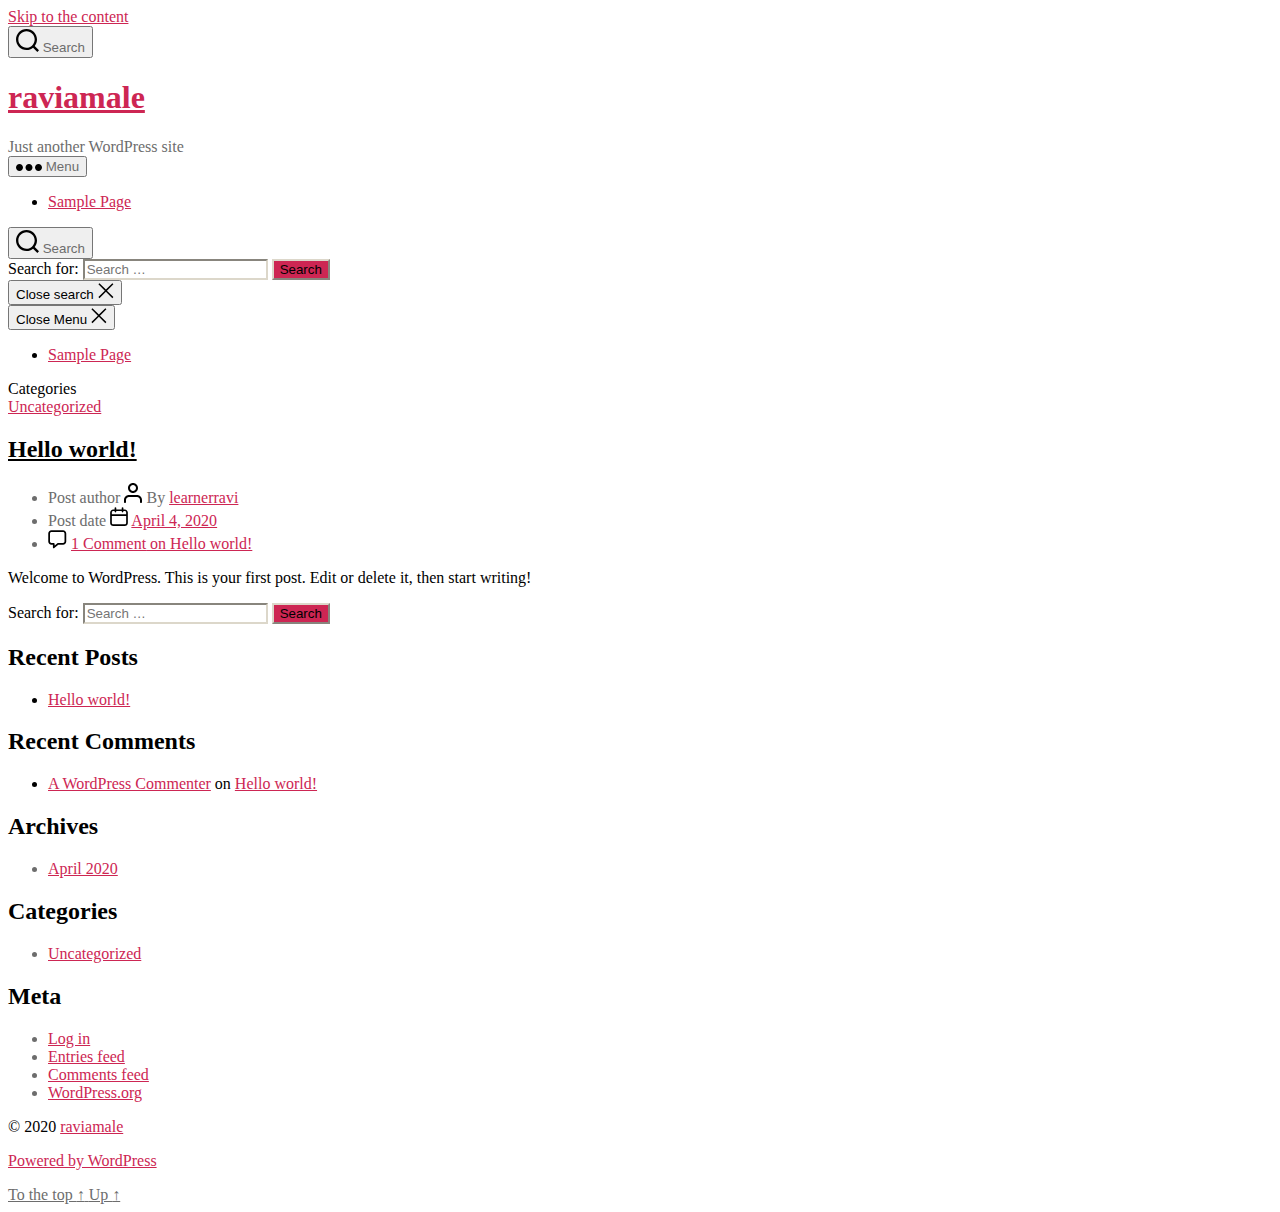
==== index.html @ 90f973ee "1test" ====
<!DOCTYPE html>

<html class="no-js" lang="en-US">

	<head>

		<meta charset="UTF-8">
		<meta name="viewport" content="width=device-width, initial-scale=1.0" >

		<link rel="profile" href="https://gmpg.org/xfn/11">

		<title>raviamale &#8211; Just another WordPress site</title>
<link rel='dns-prefetch' href='//s.w.org' />
<link rel="alternate" type="application/rss+xml" title="raviamale &raquo; Feed" href="/https://learnerravi.github.io/raviamale/feed/" />
<link rel="alternate" type="application/rss+xml" title="raviamale &raquo; Comments Feed" href="/https://learnerravi.github.io/raviamale/comments/feed/" />
		<script>
			window._wpemojiSettings = {"baseUrl":"https:\/\/s.w.org\/images\/core\/emoji\/12.0.0-1\/72x72\/","ext":".png","svgUrl":"https:\/\/s.w.org\/images\/core\/emoji\/12.0.0-1\/svg\/","svgExt":".svg","source":{"concatemoji":"\/wp-includes\/js\/wp-emoji-release.min.js?ver=5.4"}};
			/*! This file is auto-generated */
			!function(e,a,t){var r,n,o,i,p=a.createElement("canvas"),s=p.getContext&&p.getContext("2d");function c(e,t){var a=String.fromCharCode;s.clearRect(0,0,p.width,p.height),s.fillText(a.apply(this,e),0,0);var r=p.toDataURL();return s.clearRect(0,0,p.width,p.height),s.fillText(a.apply(this,t),0,0),r===p.toDataURL()}function l(e){if(!s||!s.fillText)return!1;switch(s.textBaseline="top",s.font="600 32px Arial",e){case"flag":return!c([127987,65039,8205,9895,65039],[127987,65039,8203,9895,65039])&&(!c([55356,56826,55356,56819],[55356,56826,8203,55356,56819])&&!c([55356,57332,56128,56423,56128,56418,56128,56421,56128,56430,56128,56423,56128,56447],[55356,57332,8203,56128,56423,8203,56128,56418,8203,56128,56421,8203,56128,56430,8203,56128,56423,8203,56128,56447]));case"emoji":return!c([55357,56424,55356,57342,8205,55358,56605,8205,55357,56424,55356,57340],[55357,56424,55356,57342,8203,55358,56605,8203,55357,56424,55356,57340])}return!1}function d(e){var t=a.createElement("script");t.src=e,t.defer=t.type="text/javascript",a.getElementsByTagName("head")[0].appendChild(t)}for(i=Array("flag","emoji"),t.supports={everything:!0,everythingExceptFlag:!0},o=0;o<i.length;o++)t.supports[i[o]]=l(i[o]),t.supports.everything=t.supports.everything&&t.supports[i[o]],"flag"!==i[o]&&(t.supports.everythingExceptFlag=t.supports.everythingExceptFlag&&t.supports[i[o]]);t.supports.everythingExceptFlag=t.supports.everythingExceptFlag&&!t.supports.flag,t.DOMReady=!1,t.readyCallback=function(){t.DOMReady=!0},t.supports.everything||(n=function(){t.readyCallback()},a.addEventListener?(a.addEventListener("DOMContentLoaded",n,!1),e.addEventListener("load",n,!1)):(e.attachEvent("onload",n),a.attachEvent("onreadystatechange",function(){"complete"===a.readyState&&t.readyCallback()})),(r=t.source||{}).concatemoji?d(r.concatemoji):r.wpemoji&&r.twemoji&&(d(r.twemoji),d(r.wpemoji)))}(window,document,window._wpemojiSettings);
		</script>
		<style>
img.wp-smiley,
img.emoji {
	display: inline !important;
	border: none !important;
	box-shadow: none !important;
	height: 1em !important;
	width: 1em !important;
	margin: 0 .07em !important;
	vertical-align: -0.1em !important;
	background: none !important;
	padding: 0 !important;
}
</style>
	<link rel='stylesheet' id='wp-block-library-css'  href='/https://learnerravi.github.io/raviamale/wp-includes/css/dist/block-library/style.min.css?ver=5.4' media='all' />
<link rel='stylesheet' id='twentytwenty-style-css'  href='/https://learnerravi.github.io/raviamale/wp-content/themes/twentytwenty/style.css?ver=1.2' media='all' />
<style id='twentytwenty-style-inline-css'>
.color-accent,.color-accent-hover:hover,.color-accent-hover:focus,:root .has-accent-color,.has-drop-cap:not(:focus):first-letter,.wp-block-button.is-style-outline,a { color: #cd2653; }blockquote,.border-color-accent,.border-color-accent-hover:hover,.border-color-accent-hover:focus { border-color: #cd2653; }button:not(.toggle),.button,.faux-button,.wp-block-button__link,.wp-block-file .wp-block-file__button,input[type="button"],input[type="reset"],input[type="submit"],.bg-accent,.bg-accent-hover:hover,.bg-accent-hover:focus,:root .has-accent-background-color,.comment-reply-link { background-color: #cd2653; }.fill-children-accent,.fill-children-accent * { fill: #cd2653; }body,.entry-title a,:root .has-primary-color { color: #000000; }:root .has-primary-background-color { background-color: #000000; }cite,figcaption,.wp-caption-text,.post-meta,.entry-content .wp-block-archives li,.entry-content .wp-block-categories li,.entry-content .wp-block-latest-posts li,.wp-block-latest-comments__comment-date,.wp-block-latest-posts__post-date,.wp-block-embed figcaption,.wp-block-image figcaption,.wp-block-pullquote cite,.comment-metadata,.comment-respond .comment-notes,.comment-respond .logged-in-as,.pagination .dots,.entry-content hr:not(.has-background),hr.styled-separator,:root .has-secondary-color { color: #6d6d6d; }:root .has-secondary-background-color { background-color: #6d6d6d; }pre,fieldset,input,textarea,table,table *,hr { border-color: #dcd7ca; }caption,code,code,kbd,samp,.wp-block-table.is-style-stripes tbody tr:nth-child(odd),:root .has-subtle-background-background-color { background-color: #dcd7ca; }.wp-block-table.is-style-stripes { border-bottom-color: #dcd7ca; }.wp-block-latest-posts.is-grid li { border-top-color: #dcd7ca; }:root .has-subtle-background-color { color: #dcd7ca; }body:not(.overlay-header) .primary-menu > li > a,body:not(.overlay-header) .primary-menu > li > .icon,.modal-menu a,.footer-menu a, .footer-widgets a,#site-footer .wp-block-button.is-style-outline,.wp-block-pullquote:before,.singular:not(.overlay-header) .entry-header a,.archive-header a,.header-footer-group .color-accent,.header-footer-group .color-accent-hover:hover { color: #cd2653; }.social-icons a,#site-footer button:not(.toggle),#site-footer .button,#site-footer .faux-button,#site-footer .wp-block-button__link,#site-footer .wp-block-file__button,#site-footer input[type="button"],#site-footer input[type="reset"],#site-footer input[type="submit"] { background-color: #cd2653; }.header-footer-group,body:not(.overlay-header) #site-header .toggle,.menu-modal .toggle { color: #000000; }body:not(.overlay-header) .primary-menu ul { background-color: #000000; }body:not(.overlay-header) .primary-menu > li > ul:after { border-bottom-color: #000000; }body:not(.overlay-header) .primary-menu ul ul:after { border-left-color: #000000; }.site-description,body:not(.overlay-header) .toggle-inner .toggle-text,.widget .post-date,.widget .rss-date,.widget_archive li,.widget_categories li,.widget cite,.widget_pages li,.widget_meta li,.widget_nav_menu li,.powered-by-wordpress,.to-the-top,.singular .entry-header .post-meta,.singular:not(.overlay-header) .entry-header .post-meta a { color: #6d6d6d; }.header-footer-group pre,.header-footer-group fieldset,.header-footer-group input,.header-footer-group textarea,.header-footer-group table,.header-footer-group table *,.footer-nav-widgets-wrapper,#site-footer,.menu-modal nav *,.footer-widgets-outer-wrapper,.footer-top { border-color: #dcd7ca; }.header-footer-group table caption,body:not(.overlay-header) .header-inner .toggle-wrapper::before { background-color: #dcd7ca; }
</style>
<link rel='stylesheet' id='twentytwenty-print-style-css'  href='/https://learnerravi.github.io/raviamale/wp-content/themes/twentytwenty/print.css?ver=1.2' media='print' />
<script src='/https://learnerravi.github.io/raviamale/wp-content/themes/twentytwenty/assets/js/index.js?ver=1.2' async></script>
<link rel='https://api.w.org/' href='/https://learnerravi.github.io/raviamale/wp-json/' />
<link rel="EditURI" type="application/rsd+xml" title="RSD" href="/https://learnerravi.github.io/raviamale/xmlrpc.php?rsd" />
<link rel="wlwmanifest" type="application/wlwmanifest+xml" href="/https://learnerravi.github.io/raviamale/wp-includes/wlwmanifest.xml" /> 
<meta name="generator" content="WordPress 5.4" />
	<script>document.documentElement.className = document.documentElement.className.replace( 'no-js', 'js' );</script>
	<style>.recentcomments a{display:inline !important;padding:0 !important;margin:0 !important;}</style>
	</head>

	<body class="home blog wp-embed-responsive enable-search-modal has-no-pagination showing-comments show-avatars footer-top-visible">

		<a class="skip-link screen-reader-text" href="#site-content">Skip to the content</a>
		<header id="site-header" class="header-footer-group" role="banner">

			<div class="header-inner section-inner">

				<div class="header-titles-wrapper">

					
						<button class="toggle search-toggle mobile-search-toggle" data-toggle-target=".search-modal" data-toggle-body-class="showing-search-modal" data-set-focus=".search-modal .search-field" aria-expanded="false">
							<span class="toggle-inner">
								<span class="toggle-icon">
									<svg class="svg-icon" aria-hidden="true" role="img" focusable="false" xmlns="http://www.w3.org/2000/svg" width="23" height="23" viewbox="0 0 23 23"><path d="M38.710696,48.0601792 L43,52.3494831 L41.3494831,54 L37.0601792,49.710696 C35.2632422,51.1481185 32.9839107,52.0076499 30.5038249,52.0076499 C24.7027226,52.0076499 20,47.3049272 20,41.5038249 C20,35.7027226 24.7027226,31 30.5038249,31 C36.3049272,31 41.0076499,35.7027226 41.0076499,41.5038249 C41.0076499,43.9839107 40.1481185,46.2632422 38.710696,48.0601792 Z M36.3875844,47.1716785 C37.8030221,45.7026647 38.6734666,43.7048964 38.6734666,41.5038249 C38.6734666,36.9918565 35.0157934,33.3341833 30.5038249,33.3341833 C25.9918565,33.3341833 22.3341833,36.9918565 22.3341833,41.5038249 C22.3341833,46.0157934 25.9918565,49.6734666 30.5038249,49.6734666 C32.7048964,49.6734666 34.7026647,48.8030221 36.1716785,47.3875844 C36.2023931,47.347638 36.2360451,47.3092237 36.2726343,47.2726343 C36.3092237,47.2360451 36.347638,47.2023931 36.3875844,47.1716785 Z" transform="translate(-20 -31)" /></svg>								</span>
								<span class="toggle-text">Search</span>
							</span>
						</button><!-- .search-toggle -->

					
					<div class="header-titles">

						<h1 class="site-title"><a href="/https://learnerravi.github.io/raviamale/">raviamale</a></h1><div class="site-description">Just another WordPress site</div><!-- .site-description -->
					</div><!-- .header-titles -->

					<button class="toggle nav-toggle mobile-nav-toggle" data-toggle-target=".menu-modal"  data-toggle-body-class="showing-menu-modal" aria-expanded="false" data-set-focus=".close-nav-toggle">
						<span class="toggle-inner">
							<span class="toggle-icon">
								<svg class="svg-icon" aria-hidden="true" role="img" focusable="false" xmlns="http://www.w3.org/2000/svg" width="26" height="7" viewbox="0 0 26 7"><path fill-rule="evenodd" d="M332.5,45 C330.567003,45 329,43.4329966 329,41.5 C329,39.5670034 330.567003,38 332.5,38 C334.432997,38 336,39.5670034 336,41.5 C336,43.4329966 334.432997,45 332.5,45 Z M342,45 C340.067003,45 338.5,43.4329966 338.5,41.5 C338.5,39.5670034 340.067003,38 342,38 C343.932997,38 345.5,39.5670034 345.5,41.5 C345.5,43.4329966 343.932997,45 342,45 Z M351.5,45 C349.567003,45 348,43.4329966 348,41.5 C348,39.5670034 349.567003,38 351.5,38 C353.432997,38 355,39.5670034 355,41.5 C355,43.4329966 353.432997,45 351.5,45 Z" transform="translate(-329 -38)" /></svg>							</span>
							<span class="toggle-text">Menu</span>
						</span>
					</button><!-- .nav-toggle -->

				</div><!-- .header-titles-wrapper -->

				<div class="header-navigation-wrapper">

					
							<nav class="primary-menu-wrapper" aria-label="Horizontal" role="navigation">

								<ul class="primary-menu reset-list-style">

								<li class="page_item page-item-2"><a href="/https://learnerravi.github.io/raviamale/sample-page/">Sample Page</a></li>

								</ul>

							</nav><!-- .primary-menu-wrapper -->

						
						<div class="header-toggles hide-no-js">

						
							<div class="toggle-wrapper search-toggle-wrapper">

								<button class="toggle search-toggle desktop-search-toggle" data-toggle-target=".search-modal" data-toggle-body-class="showing-search-modal" data-set-focus=".search-modal .search-field" aria-expanded="false">
									<span class="toggle-inner">
										<svg class="svg-icon" aria-hidden="true" role="img" focusable="false" xmlns="http://www.w3.org/2000/svg" width="23" height="23" viewbox="0 0 23 23"><path d="M38.710696,48.0601792 L43,52.3494831 L41.3494831,54 L37.0601792,49.710696 C35.2632422,51.1481185 32.9839107,52.0076499 30.5038249,52.0076499 C24.7027226,52.0076499 20,47.3049272 20,41.5038249 C20,35.7027226 24.7027226,31 30.5038249,31 C36.3049272,31 41.0076499,35.7027226 41.0076499,41.5038249 C41.0076499,43.9839107 40.1481185,46.2632422 38.710696,48.0601792 Z M36.3875844,47.1716785 C37.8030221,45.7026647 38.6734666,43.7048964 38.6734666,41.5038249 C38.6734666,36.9918565 35.0157934,33.3341833 30.5038249,33.3341833 C25.9918565,33.3341833 22.3341833,36.9918565 22.3341833,41.5038249 C22.3341833,46.0157934 25.9918565,49.6734666 30.5038249,49.6734666 C32.7048964,49.6734666 34.7026647,48.8030221 36.1716785,47.3875844 C36.2023931,47.347638 36.2360451,47.3092237 36.2726343,47.2726343 C36.3092237,47.2360451 36.347638,47.2023931 36.3875844,47.1716785 Z" transform="translate(-20 -31)" /></svg>										<span class="toggle-text">Search</span>
									</span>
								</button><!-- .search-toggle -->

							</div>

							
						</div><!-- .header-toggles -->
						
				</div><!-- .header-navigation-wrapper -->

			</div><!-- .header-inner -->

			<div class="search-modal cover-modal header-footer-group" data-modal-target-string=".search-modal">

	<div class="search-modal-inner modal-inner">

		<div class="section-inner">

			<form role="search" aria-label="Search for:" method="get" class="search-form" action="/https://learnerravi.github.io/raviamale/">
	<label for="search-form-1">
		<span class="screen-reader-text">Search for:</span>
		<input type="search" id="search-form-1" class="search-field" placeholder="Search &hellip;" value="" name="s" />
	</label>
	<input type="submit" class="search-submit" value="Search" />
</form>

			<button class="toggle search-untoggle close-search-toggle fill-children-current-color" data-toggle-target=".search-modal" data-toggle-body-class="showing-search-modal" data-set-focus=".search-modal .search-field" aria-expanded="false">
				<span class="screen-reader-text">Close search</span>
				<svg class="svg-icon" aria-hidden="true" role="img" focusable="false" xmlns="http://www.w3.org/2000/svg" width="16" height="16" viewbox="0 0 16 16"><polygon fill="" fill-rule="evenodd" points="6.852 7.649 .399 1.195 1.445 .149 7.899 6.602 14.352 .149 15.399 1.195 8.945 7.649 15.399 14.102 14.352 15.149 7.899 8.695 1.445 15.149 .399 14.102" /></svg>			</button><!-- .search-toggle -->

		</div><!-- .section-inner -->

	</div><!-- .search-modal-inner -->

</div><!-- .menu-modal -->

		</header><!-- #site-header -->

		
<div class="menu-modal cover-modal header-footer-group" data-modal-target-string=".menu-modal">

	<div class="menu-modal-inner modal-inner">

		<div class="menu-wrapper section-inner">

			<div class="menu-top">

				<button class="toggle close-nav-toggle fill-children-current-color" data-toggle-target=".menu-modal" data-toggle-body-class="showing-menu-modal" aria-expanded="false" data-set-focus=".menu-modal">
					<span class="toggle-text">Close Menu</span>
					<svg class="svg-icon" aria-hidden="true" role="img" focusable="false" xmlns="http://www.w3.org/2000/svg" width="16" height="16" viewbox="0 0 16 16"><polygon fill="" fill-rule="evenodd" points="6.852 7.649 .399 1.195 1.445 .149 7.899 6.602 14.352 .149 15.399 1.195 8.945 7.649 15.399 14.102 14.352 15.149 7.899 8.695 1.445 15.149 .399 14.102" /></svg>				</button><!-- .nav-toggle -->

				
					<nav class="mobile-menu" aria-label="Mobile" role="navigation">

						<ul class="modal-menu reset-list-style">

						<li class="page_item page-item-2"><div class="ancestor-wrapper"><a href="/https://learnerravi.github.io/raviamale/sample-page/">Sample Page</a></div><!-- .ancestor-wrapper --></li>

						</ul>

					</nav>

					
			</div><!-- .menu-top -->

			<div class="menu-bottom">

				
			</div><!-- .menu-bottom -->

		</div><!-- .menu-wrapper -->

	</div><!-- .menu-modal-inner -->

</div><!-- .menu-modal -->

<main id="site-content" role="main">

	
<article class="post-1 post type-post status-publish format-standard hentry category-uncategorized" id="post-1">

	
<header class="entry-header has-text-align-center">

	<div class="entry-header-inner section-inner medium">

		
			<div class="entry-categories">
				<span class="screen-reader-text">Categories</span>
				<div class="entry-categories-inner">
					<a href="/https://learnerravi.github.io/raviamale/category/uncategorized/" rel="category tag">Uncategorized</a>				</div><!-- .entry-categories-inner -->
			</div><!-- .entry-categories -->

			<h2 class="entry-title heading-size-1"><a href="/https://learnerravi.github.io/raviamale/2020/04/04/hello-world/">Hello world!</a></h2>
		<div class="post-meta-wrapper post-meta-single post-meta-single-top">

			<ul class="post-meta">

									<li class="post-author meta-wrapper">
						<span class="meta-icon">
							<span class="screen-reader-text">Post author</span>
							<svg class="svg-icon" aria-hidden="true" role="img" focusable="false" xmlns="http://www.w3.org/2000/svg" width="18" height="20" viewbox="0 0 18 20"><path fill="" d="M18,19 C18,19.5522847 17.5522847,20 17,20 C16.4477153,20 16,19.5522847 16,19 L16,17 C16,15.3431458 14.6568542,14 13,14 L5,14 C3.34314575,14 2,15.3431458 2,17 L2,19 C2,19.5522847 1.55228475,20 1,20 C0.44771525,20 0,19.5522847 0,19 L0,17 C0,14.2385763 2.23857625,12 5,12 L13,12 C15.7614237,12 18,14.2385763 18,17 L18,19 Z M9,10 C6.23857625,10 4,7.76142375 4,5 C4,2.23857625 6.23857625,0 9,0 C11.7614237,0 14,2.23857625 14,5 C14,7.76142375 11.7614237,10 9,10 Z M9,8 C10.6568542,8 12,6.65685425 12,5 C12,3.34314575 10.6568542,2 9,2 C7.34314575,2 6,3.34314575 6,5 C6,6.65685425 7.34314575,8 9,8 Z" /></svg>						</span>
						<span class="meta-text">
							By <a href="/https://learnerravi.github.io/raviamale/author/learnerravi/">learnerravi</a>						</span>
					</li>
										<li class="post-date meta-wrapper">
						<span class="meta-icon">
							<span class="screen-reader-text">Post date</span>
							<svg class="svg-icon" aria-hidden="true" role="img" focusable="false" xmlns="http://www.w3.org/2000/svg" width="18" height="19" viewbox="0 0 18 19"><path fill="" d="M4.60069444,4.09375 L3.25,4.09375 C2.47334957,4.09375 1.84375,4.72334957 1.84375,5.5 L1.84375,7.26736111 L16.15625,7.26736111 L16.15625,5.5 C16.15625,4.72334957 15.5266504,4.09375 14.75,4.09375 L13.3993056,4.09375 L13.3993056,4.55555556 C13.3993056,5.02154581 13.0215458,5.39930556 12.5555556,5.39930556 C12.0895653,5.39930556 11.7118056,5.02154581 11.7118056,4.55555556 L11.7118056,4.09375 L6.28819444,4.09375 L6.28819444,4.55555556 C6.28819444,5.02154581 5.9104347,5.39930556 5.44444444,5.39930556 C4.97845419,5.39930556 4.60069444,5.02154581 4.60069444,4.55555556 L4.60069444,4.09375 Z M6.28819444,2.40625 L11.7118056,2.40625 L11.7118056,1 C11.7118056,0.534009742 12.0895653,0.15625 12.5555556,0.15625 C13.0215458,0.15625 13.3993056,0.534009742 13.3993056,1 L13.3993056,2.40625 L14.75,2.40625 C16.4586309,2.40625 17.84375,3.79136906 17.84375,5.5 L17.84375,15.875 C17.84375,17.5836309 16.4586309,18.96875 14.75,18.96875 L3.25,18.96875 C1.54136906,18.96875 0.15625,17.5836309 0.15625,15.875 L0.15625,5.5 C0.15625,3.79136906 1.54136906,2.40625 3.25,2.40625 L4.60069444,2.40625 L4.60069444,1 C4.60069444,0.534009742 4.97845419,0.15625 5.44444444,0.15625 C5.9104347,0.15625 6.28819444,0.534009742 6.28819444,1 L6.28819444,2.40625 Z M1.84375,8.95486111 L1.84375,15.875 C1.84375,16.6516504 2.47334957,17.28125 3.25,17.28125 L14.75,17.28125 C15.5266504,17.28125 16.15625,16.6516504 16.15625,15.875 L16.15625,8.95486111 L1.84375,8.95486111 Z" /></svg>						</span>
						<span class="meta-text">
							<a href="/https://learnerravi.github.io/raviamale/2020/04/04/hello-world/">April 4, 2020</a>
						</span>
					</li>
										<li class="post-comment-link meta-wrapper">
						<span class="meta-icon">
							<svg class="svg-icon" aria-hidden="true" role="img" focusable="false" xmlns="http://www.w3.org/2000/svg" width="19" height="19" viewbox="0 0 19 19"><path d="M9.43016863,13.2235931 C9.58624731,13.094699 9.7823475,13.0241935 9.98476849,13.0241935 L15.0564516,13.0241935 C15.8581553,13.0241935 16.5080645,12.3742843 16.5080645,11.5725806 L16.5080645,3.44354839 C16.5080645,2.64184472 15.8581553,1.99193548 15.0564516,1.99193548 L3.44354839,1.99193548 C2.64184472,1.99193548 1.99193548,2.64184472 1.99193548,3.44354839 L1.99193548,11.5725806 C1.99193548,12.3742843 2.64184472,13.0241935 3.44354839,13.0241935 L5.76612903,13.0241935 C6.24715123,13.0241935 6.63709677,13.4141391 6.63709677,13.8951613 L6.63709677,15.5301903 L9.43016863,13.2235931 Z M3.44354839,14.766129 C1.67980032,14.766129 0.25,13.3363287 0.25,11.5725806 L0.25,3.44354839 C0.25,1.67980032 1.67980032,0.25 3.44354839,0.25 L15.0564516,0.25 C16.8201997,0.25 18.25,1.67980032 18.25,3.44354839 L18.25,11.5725806 C18.25,13.3363287 16.8201997,14.766129 15.0564516,14.766129 L10.2979143,14.766129 L6.32072889,18.0506004 C5.75274472,18.5196577 4.89516129,18.1156602 4.89516129,17.3790323 L4.89516129,14.766129 L3.44354839,14.766129 Z" /></svg>						</span>
						<span class="meta-text">
							<a href="/https://learnerravi.github.io/raviamale/2020/04/04/hello-world/#comments">1 Comment<span class="screen-reader-text"> on Hello world!</span></a>						</span>
					</li>
					
			</ul><!-- .post-meta -->

		</div><!-- .post-meta-wrapper -->

		
	</div><!-- .entry-header-inner -->

</header><!-- .entry-header -->

	<div class="post-inner thin">

		<div class="entry-content">

			
<p>Welcome to WordPress. This is your first post. Edit or delete it, then start writing!</p>

		</div><!-- .entry-content -->

	</div><!-- .post-inner -->

	<div class="section-inner">
		
	</div><!-- .section-inner -->

	
</article><!-- .post -->

	
</main><!-- #site-content -->


	<div class="footer-nav-widgets-wrapper header-footer-group">

		<div class="footer-inner section-inner">

			
			
				<aside class="footer-widgets-outer-wrapper" role="complementary">

					<div class="footer-widgets-wrapper">

						
							<div class="footer-widgets column-one grid-item">
								<div class="widget widget_search"><div class="widget-content"><form role="search"  method="get" class="search-form" action="/https://learnerravi.github.io/raviamale/">
	<label for="search-form-2">
		<span class="screen-reader-text">Search for:</span>
		<input type="search" id="search-form-2" class="search-field" placeholder="Search &hellip;" value="" name="s" />
	</label>
	<input type="submit" class="search-submit" value="Search" />
</form>
</div></div>		<div class="widget widget_recent_entries"><div class="widget-content">		<h2 class="widget-title subheading heading-size-3">Recent Posts</h2>		<ul>
											<li>
					<a href="/https://learnerravi.github.io/raviamale/2020/04/04/hello-world/">Hello world!</a>
									</li>
					</ul>
		</div></div><div class="widget widget_recent_comments"><div class="widget-content"><h2 class="widget-title subheading heading-size-3">Recent Comments</h2><ul id="recentcomments"><li class="recentcomments"><span class="comment-author-link"><a href='https://wordpress.org/' rel='external nofollow ugc' class='url'>A WordPress Commenter</a></span> on <a href="/https://learnerravi.github.io/raviamale/2020/04/04/hello-world/#comment-1">Hello world!</a></li></ul></div></div>							</div>

						
						
							<div class="footer-widgets column-two grid-item">
								<div class="widget widget_archive"><div class="widget-content"><h2 class="widget-title subheading heading-size-3">Archives</h2>		<ul>
				<li><a href='/https://learnerravi.github.io/raviamale/2020/04/'>April 2020</a></li>
		</ul>
			</div></div><div class="widget widget_categories"><div class="widget-content"><h2 class="widget-title subheading heading-size-3">Categories</h2>		<ul>
				<li class="cat-item cat-item-1"><a href="/https://learnerravi.github.io/raviamale/category/uncategorized/">Uncategorized</a>
</li>
		</ul>
			</div></div><div class="widget widget_meta"><div class="widget-content"><h2 class="widget-title subheading heading-size-3">Meta</h2>			<ul>
						<li><a href="/https://learnerravi.github.io/raviamale/wp-login.php">Log in</a></li>
			<li><a href="/https://learnerravi.github.io/raviamale/feed/">Entries feed</a></li>
			<li><a href="/https://learnerravi.github.io/raviamale/comments/feed/">Comments feed</a></li>
			<li><a href="https://wordpress.org/">WordPress.org</a></li>			</ul>
			</div></div>							</div>

						
					</div><!-- .footer-widgets-wrapper -->

				</aside><!-- .footer-widgets-outer-wrapper -->

			
		</div><!-- .footer-inner -->

	</div><!-- .footer-nav-widgets-wrapper -->


			<footer id="site-footer" role="contentinfo" class="header-footer-group">

				<div class="section-inner">

					<div class="footer-credits">

						<p class="footer-copyright">&copy;
							2020							<a href="/https://learnerravi.github.io/raviamale/">raviamale</a>
						</p><!-- .footer-copyright -->

						<p class="powered-by-wordpress">
							<a href="https://wordpress.org/">
								Powered by WordPress							</a>
						</p><!-- .powered-by-wordpress -->

					</div><!-- .footer-credits -->

					<a class="to-the-top" href="#site-header">
						<span class="to-the-top-long">
							To the top <span class="arrow" aria-hidden="true">&uarr;</span>						</span><!-- .to-the-top-long -->
						<span class="to-the-top-short">
							Up <span class="arrow" aria-hidden="true">&uarr;</span>						</span><!-- .to-the-top-short -->
					</a><!-- .to-the-top -->

				</div><!-- .section-inner -->

			</footer><!-- #site-footer -->

		<script src='/https://learnerravi.github.io/raviamale/wp-includes/js/wp-embed.min.js?ver=5.4'></script>
	<script>
	/(trident|msie)/i.test(navigator.userAgent)&&document.getElementById&&window.addEventListener&&window.addEventListener("hashchange",function(){var t,e=location.hash.substring(1);/^[A-z0-9_-]+$/.test(e)&&(t=document.getElementById(e))&&(/^(?:a|select|input|button|textarea)$/i.test(t.tagName)||(t.tabIndex=-1),t.focus())},!1);
	</script>
	
	</body>
</html>
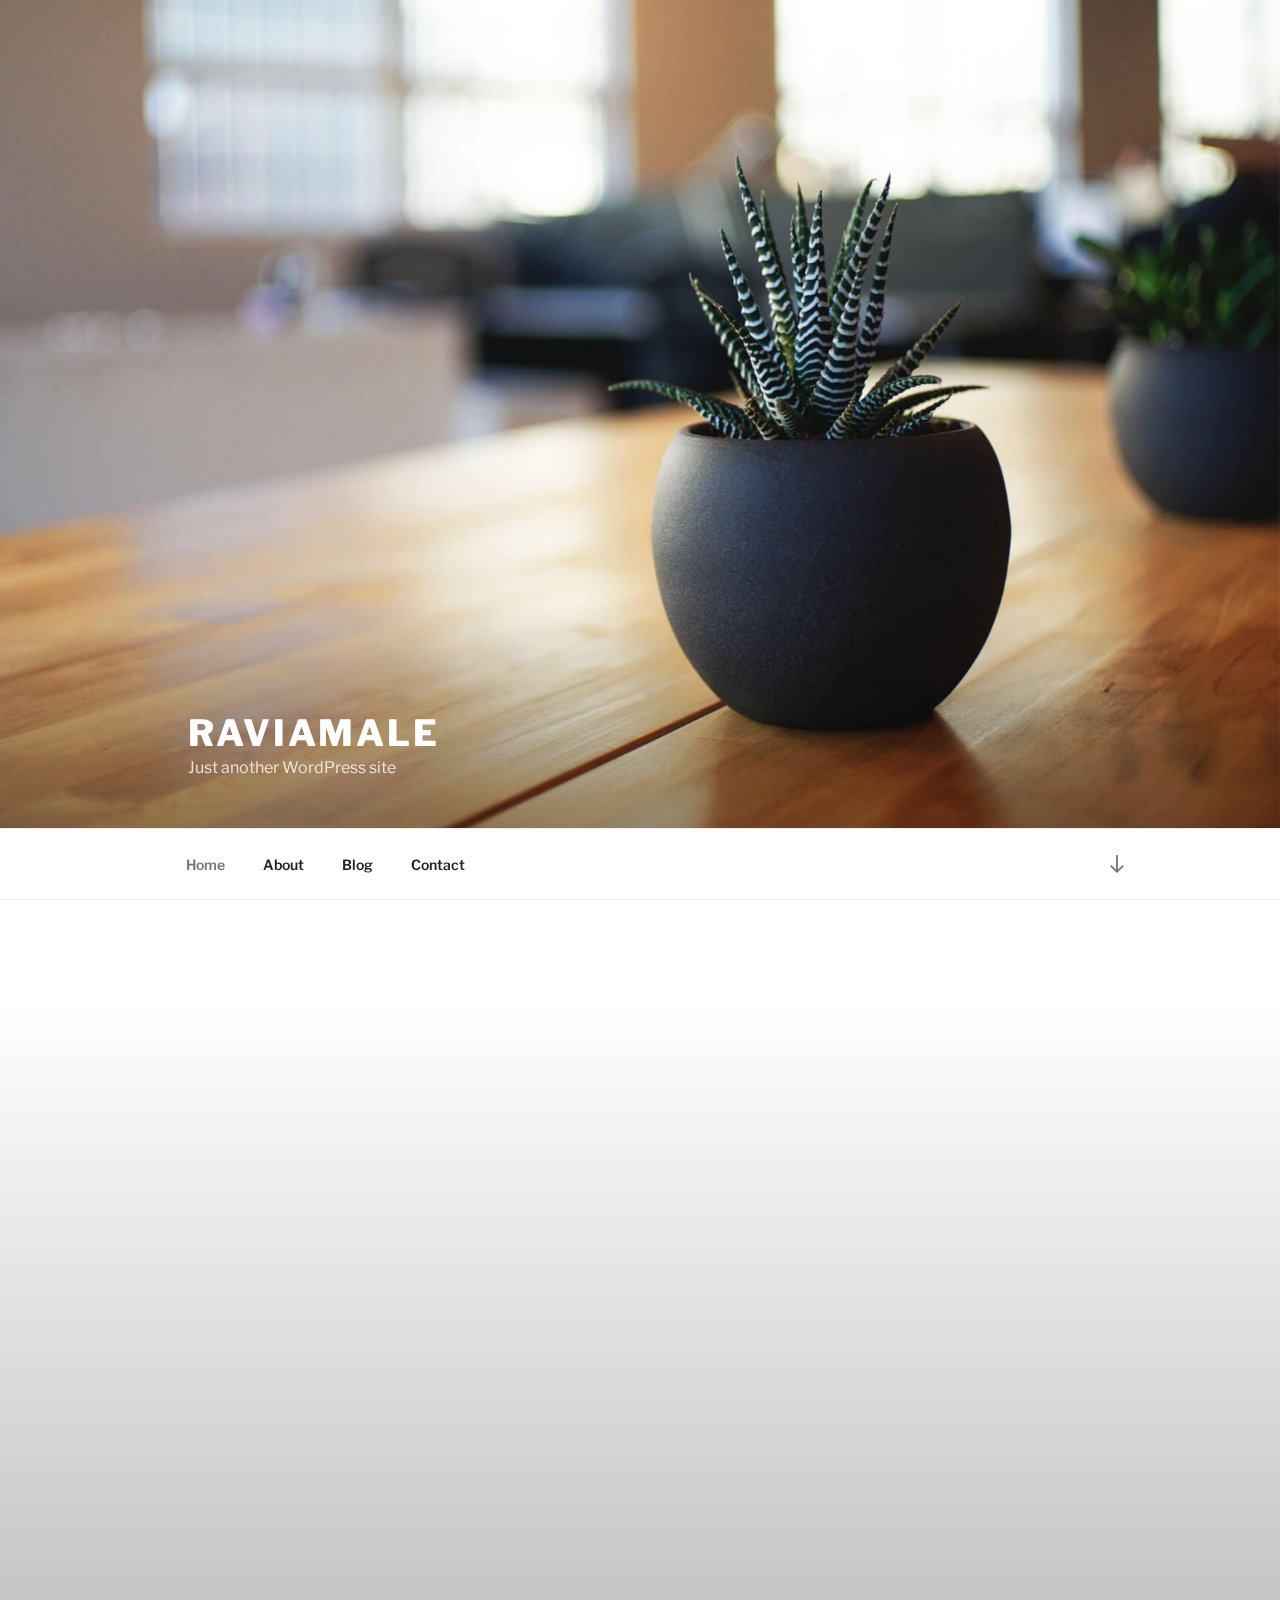
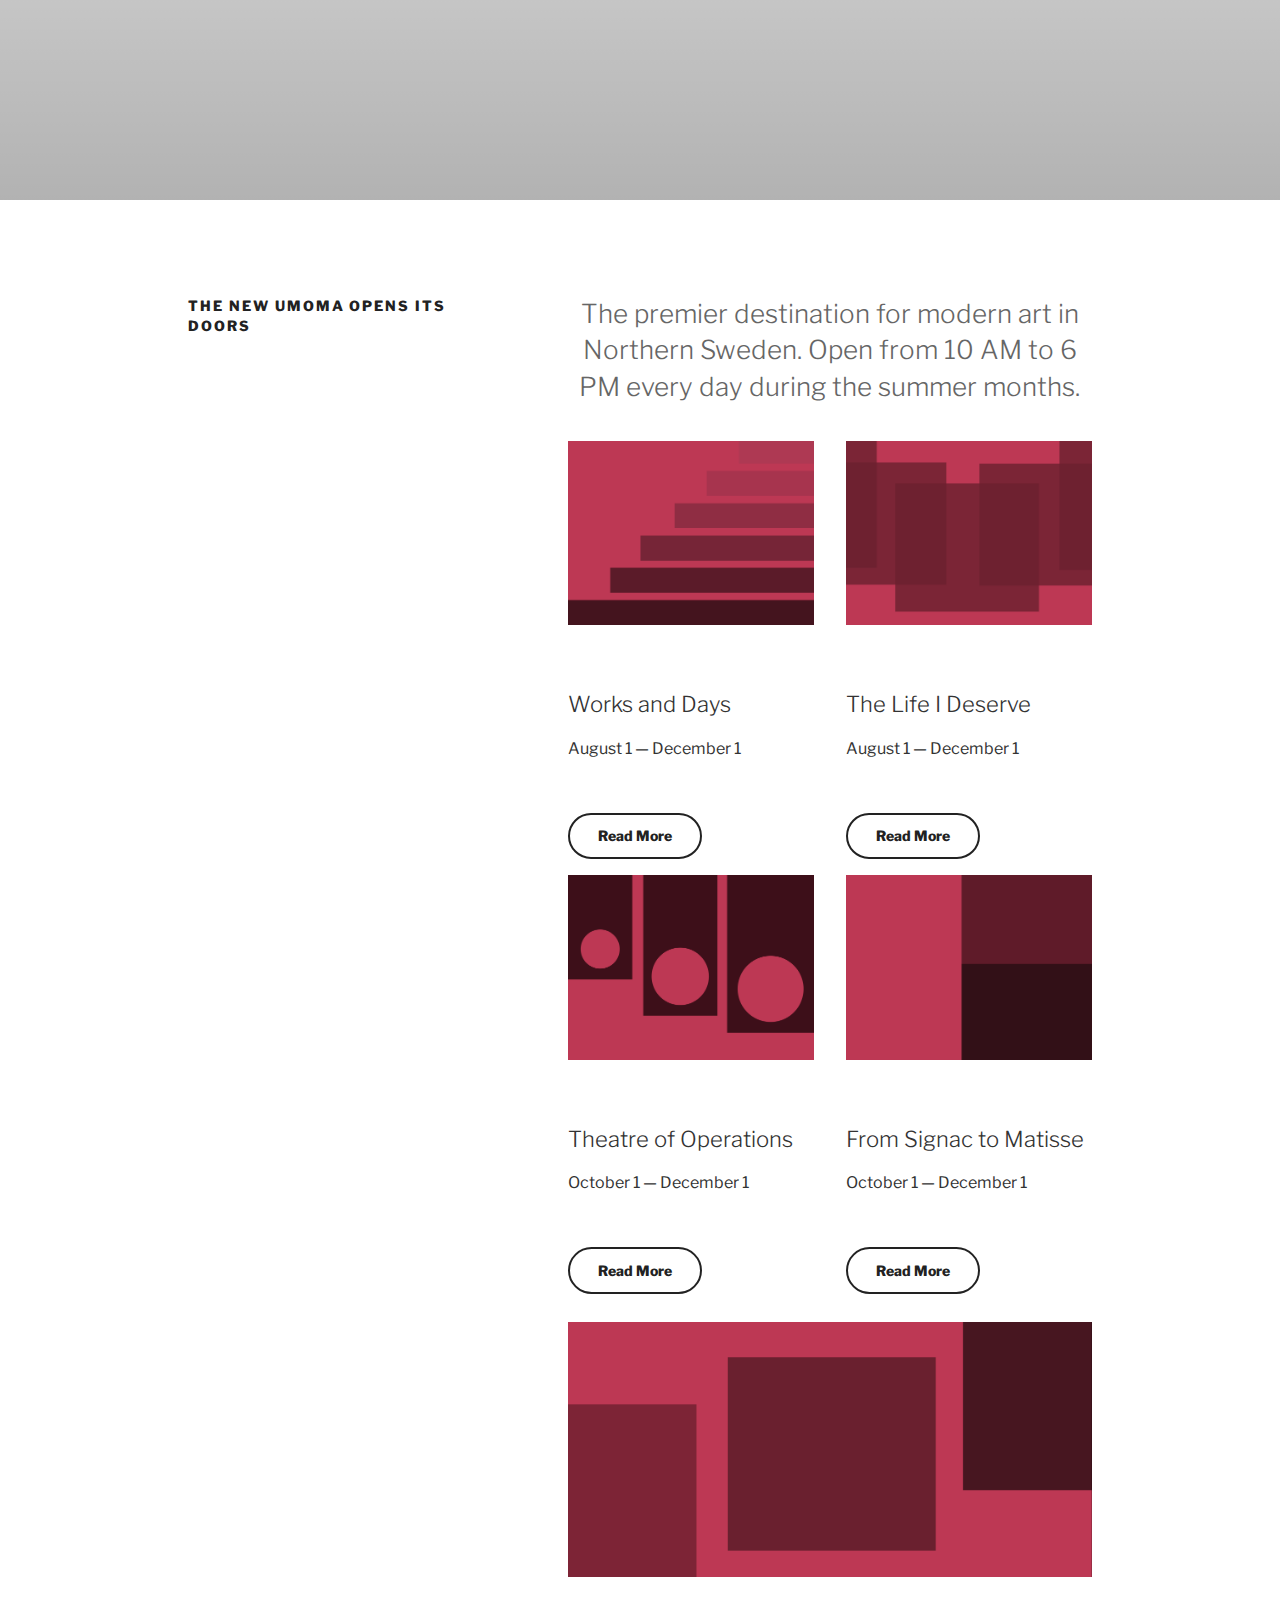
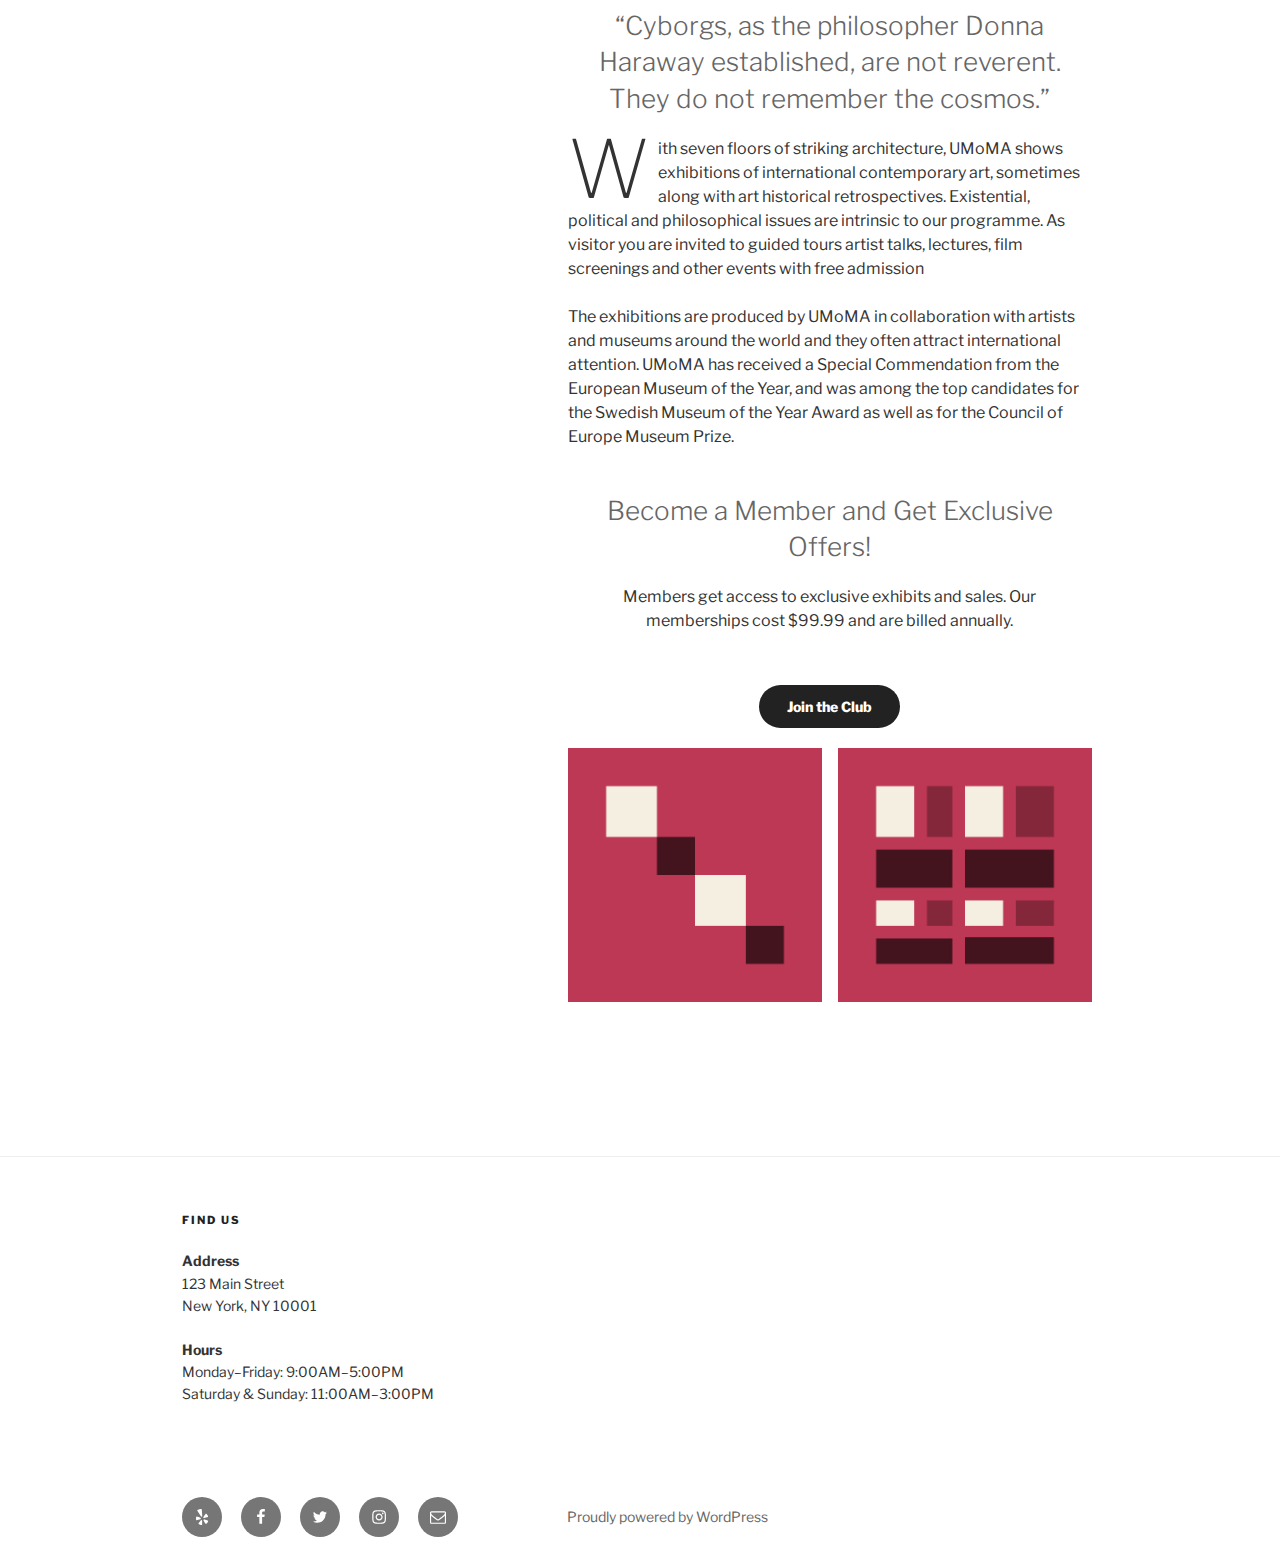
==== commit 9325ea6b: "theme changed" ====
--- a/index.html
+++ b/index.html
@@ -1,20 +1,19 @@
 <!DOCTYPE html>
-
-<html class="no-js" lang="en-US">
-
-	<head>
-
-		<meta charset="UTF-8">
-		<meta name="viewport" content="width=device-width, initial-scale=1.0" >
-
-		<link rel="profile" href="https://gmpg.org/xfn/11">
-
-		<title>raviamale &#8211; Just another WordPress site</title>
+<html lang="en-US" class="no-js no-svg">
+<head>
+<meta charset="UTF-8">
+<meta name="viewport" content="width=device-width, initial-scale=1">
+<link rel="profile" href="http://gmpg.org/xfn/11">
+
+<script>(function(html){html.className = html.className.replace(/\bno-js\b/,'js')})(document.documentElement);</script>
+<title>raviamale &#8211; Just another WordPress site</title>
+<link rel='dns-prefetch' href='//fonts.googleapis.com' />
 <link rel='dns-prefetch' href='//s.w.org' />
-<link rel="alternate" type="application/rss+xml" title="raviamale &raquo; Feed" href="/https://learnerravi.github.io/raviamale/feed/" />
-<link rel="alternate" type="application/rss+xml" title="raviamale &raquo; Comments Feed" href="/https://learnerravi.github.io/raviamale/comments/feed/" />
+<link href='https://fonts.gstatic.com/' crossorigin rel='preconnect' />
+<link rel="alternate" type="application/rss+xml" title="raviamale &raquo; Feed" href="https://learnerravi.github.io/raviamale/feed/" />
+<link rel="alternate" type="application/rss+xml" title="raviamale &raquo; Comments Feed" href="https://learnerravi.github.io/raviamale/comments/feed/" />
 		<script>
-			window._wpemojiSettings = {"baseUrl":"https:\/\/s.w.org\/images\/core\/emoji\/12.0.0-1\/72x72\/","ext":".png","svgUrl":"https:\/\/s.w.org\/images\/core\/emoji\/12.0.0-1\/svg\/","svgExt":".svg","source":{"concatemoji":"\/wp-includes\/js\/wp-emoji-release.min.js?ver=5.4"}};
+			window._wpemojiSettings = {"baseUrl":"https:\/\/s.w.org\/images\/core\/emoji\/12.0.0-1\/72x72\/","ext":".png","svgUrl":"https:\/\/s.w.org\/images\/core\/emoji\/12.0.0-1\/svg\/","svgExt":".svg","source":{"concatemoji":"https:\/\/learnerravi.github.io\/raviamale\/wp-includes\/js\/wp-emoji-release.min.js?ver=5.4"}};
 			/*! This file is auto-generated */
 			!function(e,a,t){var r,n,o,i,p=a.createElement("canvas"),s=p.getContext&&p.getContext("2d");function c(e,t){var a=String.fromCharCode;s.clearRect(0,0,p.width,p.height),s.fillText(a.apply(this,e),0,0);var r=p.toDataURL();return s.clearRect(0,0,p.width,p.height),s.fillText(a.apply(this,t),0,0),r===p.toDataURL()}function l(e){if(!s||!s.fillText)return!1;switch(s.textBaseline="top",s.font="600 32px Arial",e){case"flag":return!c([127987,65039,8205,9895,65039],[127987,65039,8203,9895,65039])&&(!c([55356,56826,55356,56819],[55356,56826,8203,55356,56819])&&!c([55356,57332,56128,56423,56128,56418,56128,56421,56128,56430,56128,56423,56128,56447],[55356,57332,8203,56128,56423,8203,56128,56418,8203,56128,56421,8203,56128,56430,8203,56128,56423,8203,56128,56447]));case"emoji":return!c([55357,56424,55356,57342,8205,55358,56605,8205,55357,56424,55356,57340],[55357,56424,55356,57342,8203,55358,56605,8203,55357,56424,55356,57340])}return!1}function d(e){var t=a.createElement("script");t.src=e,t.defer=t.type="text/javascript",a.getElementsByTagName("head")[0].appendChild(t)}for(i=Array("flag","emoji"),t.supports={everything:!0,everythingExceptFlag:!0},o=0;o<i.length;o++)t.supports[i[o]]=l(i[o]),t.supports.everything=t.supports.everything&&t.supports[i[o]],"flag"!==i[o]&&(t.supports.everythingExceptFlag=t.supports.everythingExceptFlag&&t.supports[i[o]]);t.supports.everythingExceptFlag=t.supports.everythingExceptFlag&&!t.supports.flag,t.DOMReady=!1,t.readyCallback=function(){t.DOMReady=!0},t.supports.everything||(n=function(){t.readyCallback()},a.addEventListener?(a.addEventListener("DOMContentLoaded",n,!1),e.addEventListener("load",n,!1)):(e.attachEvent("onload",n),a.attachEvent("onreadystatechange",function(){"complete"===a.readyState&&t.readyCallback()})),(r=t.source||{}).concatemoji?d(r.concatemoji):r.wpemoji&&r.twemoji&&(d(r.twemoji),d(r.wpemoji)))}(window,document,window._wpemojiSettings);
 		</script>
@@ -32,314 +31,305 @@
 	padding: 0 !important;
 }
 </style>
-	<link rel='stylesheet' id='wp-block-library-css'  href='/https://learnerravi.github.io/raviamale/wp-includes/css/dist/block-library/style.min.css?ver=5.4' media='all' />
-<link rel='stylesheet' id='twentytwenty-style-css'  href='/https://learnerravi.github.io/raviamale/wp-content/themes/twentytwenty/style.css?ver=1.2' media='all' />
-<style id='twentytwenty-style-inline-css'>
-.color-accent,.color-accent-hover:hover,.color-accent-hover:focus,:root .has-accent-color,.has-drop-cap:not(:focus):first-letter,.wp-block-button.is-style-outline,a { color: #cd2653; }blockquote,.border-color-accent,.border-color-accent-hover:hover,.border-color-accent-hover:focus { border-color: #cd2653; }button:not(.toggle),.button,.faux-button,.wp-block-button__link,.wp-block-file .wp-block-file__button,input[type="button"],input[type="reset"],input[type="submit"],.bg-accent,.bg-accent-hover:hover,.bg-accent-hover:focus,:root .has-accent-background-color,.comment-reply-link { background-color: #cd2653; }.fill-children-accent,.fill-children-accent * { fill: #cd2653; }body,.entry-title a,:root .has-primary-color { color: #000000; }:root .has-primary-background-color { background-color: #000000; }cite,figcaption,.wp-caption-text,.post-meta,.entry-content .wp-block-archives li,.entry-content .wp-block-categories li,.entry-content .wp-block-latest-posts li,.wp-block-latest-comments__comment-date,.wp-block-latest-posts__post-date,.wp-block-embed figcaption,.wp-block-image figcaption,.wp-block-pullquote cite,.comment-metadata,.comment-respond .comment-notes,.comment-respond .logged-in-as,.pagination .dots,.entry-content hr:not(.has-background),hr.styled-separator,:root .has-secondary-color { color: #6d6d6d; }:root .has-secondary-background-color { background-color: #6d6d6d; }pre,fieldset,input,textarea,table,table *,hr { border-color: #dcd7ca; }caption,code,code,kbd,samp,.wp-block-table.is-style-stripes tbody tr:nth-child(odd),:root .has-subtle-background-background-color { background-color: #dcd7ca; }.wp-block-table.is-style-stripes { border-bottom-color: #dcd7ca; }.wp-block-latest-posts.is-grid li { border-top-color: #dcd7ca; }:root .has-subtle-background-color { color: #dcd7ca; }body:not(.overlay-header) .primary-menu > li > a,body:not(.overlay-header) .primary-menu > li > .icon,.modal-menu a,.footer-menu a, .footer-widgets a,#site-footer .wp-block-button.is-style-outline,.wp-block-pullquote:before,.singular:not(.overlay-header) .entry-header a,.archive-header a,.header-footer-group .color-accent,.header-footer-group .color-accent-hover:hover { color: #cd2653; }.social-icons a,#site-footer button:not(.toggle),#site-footer .button,#site-footer .faux-button,#site-footer .wp-block-button__link,#site-footer .wp-block-file__button,#site-footer input[type="button"],#site-footer input[type="reset"],#site-footer input[type="submit"] { background-color: #cd2653; }.header-footer-group,body:not(.overlay-header) #site-header .toggle,.menu-modal .toggle { color: #000000; }body:not(.overlay-header) .primary-menu ul { background-color: #000000; }body:not(.overlay-header) .primary-menu > li > ul:after { border-bottom-color: #000000; }body:not(.overlay-header) .primary-menu ul ul:after { border-left-color: #000000; }.site-description,body:not(.overlay-header) .toggle-inner .toggle-text,.widget .post-date,.widget .rss-date,.widget_archive li,.widget_categories li,.widget cite,.widget_pages li,.widget_meta li,.widget_nav_menu li,.powered-by-wordpress,.to-the-top,.singular .entry-header .post-meta,.singular:not(.overlay-header) .entry-header .post-meta a { color: #6d6d6d; }.header-footer-group pre,.header-footer-group fieldset,.header-footer-group input,.header-footer-group textarea,.header-footer-group table,.header-footer-group table *,.footer-nav-widgets-wrapper,#site-footer,.menu-modal nav *,.footer-widgets-outer-wrapper,.footer-top { border-color: #dcd7ca; }.header-footer-group table caption,body:not(.overlay-header) .header-inner .toggle-wrapper::before { background-color: #dcd7ca; }
-</style>
-<link rel='stylesheet' id='twentytwenty-print-style-css'  href='/https://learnerravi.github.io/raviamale/wp-content/themes/twentytwenty/print.css?ver=1.2' media='print' />
-<script src='/https://learnerravi.github.io/raviamale/wp-content/themes/twentytwenty/assets/js/index.js?ver=1.2' async></script>
-<link rel='https://api.w.org/' href='/https://learnerravi.github.io/raviamale/wp-json/' />
-<link rel="EditURI" type="application/rsd+xml" title="RSD" href="/https://learnerravi.github.io/raviamale/xmlrpc.php?rsd" />
-<link rel="wlwmanifest" type="application/wlwmanifest+xml" href="/https://learnerravi.github.io/raviamale/wp-includes/wlwmanifest.xml" /> 
+	<link rel='stylesheet' id='wp-block-library-css'  href='https://learnerravi.github.io/raviamale/wp-includes/css/dist/block-library/style.min.css?ver=5.4' media='all' />
+<link rel='stylesheet' id='wp-block-library-theme-css'  href='https://learnerravi.github.io/raviamale/wp-includes/css/dist/block-library/theme.min.css?ver=5.4' media='all' />
+<link rel='stylesheet' id='twentyseventeen-fonts-css'  href='https://fonts.googleapis.com/css?family=Libre+Franklin%3A300%2C300i%2C400%2C400i%2C600%2C600i%2C800%2C800i&#038;subset=latin%2Clatin-ext&#038;display=fallback' media='all' />
+<link rel='stylesheet' id='twentyseventeen-style-css'  href='https://learnerravi.github.io/raviamale/wp-content/themes/twentyseventeen/style.css?ver=20190507' media='all' />
+<link rel='stylesheet' id='twentyseventeen-block-style-css'  href='https://learnerravi.github.io/raviamale/wp-content/themes/twentyseventeen/assets/css/blocks.css?ver=20190105' media='all' />
+<!--[if lt IE 9]>
+<link rel='stylesheet' id='twentyseventeen-ie8-css'  href='https://learnerravi.github.io/raviamale/wp-content/themes/twentyseventeen/assets/css/ie8.css?ver=20161202' media='all' />
+<![endif]-->
+<!--[if lt IE 9]>
+<script src='https://learnerravi.github.io/raviamale/wp-content/themes/twentyseventeen/assets/js/html5.js?ver=20161020'></script>
+<![endif]-->
+<script src='https://learnerravi.github.io/raviamale/wp-includes/js/jquery/jquery.js?ver=1.12.4-wp'></script>
+<script src='https://learnerravi.github.io/raviamale/wp-includes/js/jquery/jquery-migrate.min.js?ver=1.4.1'></script>
+<link rel='https://api.w.org/' href='https://learnerravi.github.io/raviamale/wp-json/' />
+<link rel="EditURI" type="application/rsd+xml" title="RSD" href="https://learnerravi.github.io/raviamale/xmlrpc.php?rsd" />
+<link rel="wlwmanifest" type="application/wlwmanifest+xml" href="https://learnerravi.github.io/raviamale/wp-includes/wlwmanifest.xml" /> 
 <meta name="generator" content="WordPress 5.4" />
-	<script>document.documentElement.className = document.documentElement.className.replace( 'no-js', 'js' );</script>
-	<style>.recentcomments a{display:inline !important;padding:0 !important;margin:0 !important;}</style>
-	</head>
-
-	<body class="home blog wp-embed-responsive enable-search-modal has-no-pagination showing-comments show-avatars footer-top-visible">
-
-		<a class="skip-link screen-reader-text" href="#site-content">Skip to the content</a>
-		<header id="site-header" class="header-footer-group" role="banner">
-
-			<div class="header-inner section-inner">
-
-				<div class="header-titles-wrapper">
-
-					
-						<button class="toggle search-toggle mobile-search-toggle" data-toggle-target=".search-modal" data-toggle-body-class="showing-search-modal" data-set-focus=".search-modal .search-field" aria-expanded="false">
-							<span class="toggle-inner">
-								<span class="toggle-icon">
-									<svg class="svg-icon" aria-hidden="true" role="img" focusable="false" xmlns="http://www.w3.org/2000/svg" width="23" height="23" viewbox="0 0 23 23"><path d="M38.710696,48.0601792 L43,52.3494831 L41.3494831,54 L37.0601792,49.710696 C35.2632422,51.1481185 32.9839107,52.0076499 30.5038249,52.0076499 C24.7027226,52.0076499 20,47.3049272 20,41.5038249 C20,35.7027226 24.7027226,31 30.5038249,31 C36.3049272,31 41.0076499,35.7027226 41.0076499,41.5038249 C41.0076499,43.9839107 40.1481185,46.2632422 38.710696,48.0601792 Z M36.3875844,47.1716785 C37.8030221,45.7026647 38.6734666,43.7048964 38.6734666,41.5038249 C38.6734666,36.9918565 35.0157934,33.3341833 30.5038249,33.3341833 C25.9918565,33.3341833 22.3341833,36.9918565 22.3341833,41.5038249 C22.3341833,46.0157934 25.9918565,49.6734666 30.5038249,49.6734666 C32.7048964,49.6734666 34.7026647,48.8030221 36.1716785,47.3875844 C36.2023931,47.347638 36.2360451,47.3092237 36.2726343,47.2726343 C36.3092237,47.2360451 36.347638,47.2023931 36.3875844,47.1716785 Z" transform="translate(-20 -31)" /></svg>								</span>
-								<span class="toggle-text">Search</span>
-							</span>
-						</button><!-- .search-toggle -->
-
-					
-					<div class="header-titles">
-
-						<h1 class="site-title"><a href="/https://learnerravi.github.io/raviamale/">raviamale</a></h1><div class="site-description">Just another WordPress site</div><!-- .site-description -->
-					</div><!-- .header-titles -->
-
-					<button class="toggle nav-toggle mobile-nav-toggle" data-toggle-target=".menu-modal"  data-toggle-body-class="showing-menu-modal" aria-expanded="false" data-set-focus=".close-nav-toggle">
-						<span class="toggle-inner">
-							<span class="toggle-icon">
-								<svg class="svg-icon" aria-hidden="true" role="img" focusable="false" xmlns="http://www.w3.org/2000/svg" width="26" height="7" viewbox="0 0 26 7"><path fill-rule="evenodd" d="M332.5,45 C330.567003,45 329,43.4329966 329,41.5 C329,39.5670034 330.567003,38 332.5,38 C334.432997,38 336,39.5670034 336,41.5 C336,43.4329966 334.432997,45 332.5,45 Z M342,45 C340.067003,45 338.5,43.4329966 338.5,41.5 C338.5,39.5670034 340.067003,38 342,38 C343.932997,38 345.5,39.5670034 345.5,41.5 C345.5,43.4329966 343.932997,45 342,45 Z M351.5,45 C349.567003,45 348,43.4329966 348,41.5 C348,39.5670034 349.567003,38 351.5,38 C353.432997,38 355,39.5670034 355,41.5 C355,43.4329966 353.432997,45 351.5,45 Z" transform="translate(-329 -38)" /></svg>							</span>
-							<span class="toggle-text">Menu</span>
-						</span>
-					</button><!-- .nav-toggle -->
-
-				</div><!-- .header-titles-wrapper -->
-
-				<div class="header-navigation-wrapper">
-
-					
-							<nav class="primary-menu-wrapper" aria-label="Horizontal" role="navigation">
-
-								<ul class="primary-menu reset-list-style">
-
-								<li class="page_item page-item-2"><a href="/https://learnerravi.github.io/raviamale/sample-page/">Sample Page</a></li>
-
-								</ul>
-
-							</nav><!-- .primary-menu-wrapper -->
-
-						
-						<div class="header-toggles hide-no-js">
-
-						
-							<div class="toggle-wrapper search-toggle-wrapper">
-
-								<button class="toggle search-toggle desktop-search-toggle" data-toggle-target=".search-modal" data-toggle-body-class="showing-search-modal" data-set-focus=".search-modal .search-field" aria-expanded="false">
-									<span class="toggle-inner">
-										<svg class="svg-icon" aria-hidden="true" role="img" focusable="false" xmlns="http://www.w3.org/2000/svg" width="23" height="23" viewbox="0 0 23 23"><path d="M38.710696,48.0601792 L43,52.3494831 L41.3494831,54 L37.0601792,49.710696 C35.2632422,51.1481185 32.9839107,52.0076499 30.5038249,52.0076499 C24.7027226,52.0076499 20,47.3049272 20,41.5038249 C20,35.7027226 24.7027226,31 30.5038249,31 C36.3049272,31 41.0076499,35.7027226 41.0076499,41.5038249 C41.0076499,43.9839107 40.1481185,46.2632422 38.710696,48.0601792 Z M36.3875844,47.1716785 C37.8030221,45.7026647 38.6734666,43.7048964 38.6734666,41.5038249 C38.6734666,36.9918565 35.0157934,33.3341833 30.5038249,33.3341833 C25.9918565,33.3341833 22.3341833,36.9918565 22.3341833,41.5038249 C22.3341833,46.0157934 25.9918565,49.6734666 30.5038249,49.6734666 C32.7048964,49.6734666 34.7026647,48.8030221 36.1716785,47.3875844 C36.2023931,47.347638 36.2360451,47.3092237 36.2726343,47.2726343 C36.3092237,47.2360451 36.347638,47.2023931 36.3875844,47.1716785 Z" transform="translate(-20 -31)" /></svg>										<span class="toggle-text">Search</span>
-									</span>
-								</button><!-- .search-toggle -->
-
-							</div>
-
-							
-						</div><!-- .header-toggles -->
-						
-				</div><!-- .header-navigation-wrapper -->
-
-			</div><!-- .header-inner -->
-
-			<div class="search-modal cover-modal header-footer-group" data-modal-target-string=".search-modal">
-
-	<div class="search-modal-inner modal-inner">
-
-		<div class="section-inner">
-
-			<form role="search" aria-label="Search for:" method="get" class="search-form" action="/https://learnerravi.github.io/raviamale/">
-	<label for="search-form-1">
-		<span class="screen-reader-text">Search for:</span>
-		<input type="search" id="search-form-1" class="search-field" placeholder="Search &hellip;" value="" name="s" />
-	</label>
-	<input type="submit" class="search-submit" value="Search" />
-</form>
-
-			<button class="toggle search-untoggle close-search-toggle fill-children-current-color" data-toggle-target=".search-modal" data-toggle-body-class="showing-search-modal" data-set-focus=".search-modal .search-field" aria-expanded="false">
-				<span class="screen-reader-text">Close search</span>
-				<svg class="svg-icon" aria-hidden="true" role="img" focusable="false" xmlns="http://www.w3.org/2000/svg" width="16" height="16" viewbox="0 0 16 16"><polygon fill="" fill-rule="evenodd" points="6.852 7.649 .399 1.195 1.445 .149 7.899 6.602 14.352 .149 15.399 1.195 8.945 7.649 15.399 14.102 14.352 15.149 7.899 8.695 1.445 15.149 .399 14.102" /></svg>			</button><!-- .search-toggle -->
-
-		</div><!-- .section-inner -->
-
-	</div><!-- .search-modal-inner -->
-
-</div><!-- .menu-modal -->
-
-		</header><!-- #site-header -->
+<link rel="canonical" href="https://learnerravi.github.io/raviamale/" />
+<link rel='shortlink' href='https://learnerravi.github.io/raviamale/' />
+<link rel="alternate" type="application/json+oembed" href="https://learnerravi.github.io/raviamale/wp-json/oembed/1.0/embed?url=https%3A%2F%2Flearnerravi.github.io%2Fraviamale%2F" />
+<link rel="alternate" type="text/xml+oembed" href="https://learnerravi.github.io/raviamale/wp-json/oembed/1.0/embed?url=https%3A%2F%2Flearnerravi.github.io%2Fraviamale%2F&#038;format=xml" />
+</head>
+
+<body class="home page-template-default page page-id-6 wp-embed-responsive twentyseventeen-front-page has-header-image page-two-column colors-light">
+<div id="page" class="site">
+	<a class="skip-link screen-reader-text" href="#content">Skip to content</a>
+
+	<header id="masthead" class="site-header" role="banner">
+
+		<div class="custom-header">
+
+		<div class="custom-header-media">
+			<div id="wp-custom-header" class="wp-custom-header"><img src="https://learnerravi.github.io/raviamale/wp-content/themes/twentyseventeen/assets/images/header.jpg" width="2000" height="1200" alt="raviamale" /></div>		</div>
+
+	<div class="site-branding">
+	<div class="wrap">
 
 		
-<div class="menu-modal cover-modal header-footer-group" data-modal-target-string=".menu-modal">
-
-	<div class="menu-modal-inner modal-inner">
-
-		<div class="menu-wrapper section-inner">
-
-			<div class="menu-top">
-
-				<button class="toggle close-nav-toggle fill-children-current-color" data-toggle-target=".menu-modal" data-toggle-body-class="showing-menu-modal" aria-expanded="false" data-set-focus=".menu-modal">
-					<span class="toggle-text">Close Menu</span>
-					<svg class="svg-icon" aria-hidden="true" role="img" focusable="false" xmlns="http://www.w3.org/2000/svg" width="16" height="16" viewbox="0 0 16 16"><polygon fill="" fill-rule="evenodd" points="6.852 7.649 .399 1.195 1.445 .149 7.899 6.602 14.352 .149 15.399 1.195 8.945 7.649 15.399 14.102 14.352 15.149 7.899 8.695 1.445 15.149 .399 14.102" /></svg>				</button><!-- .nav-toggle -->
-
+		<div class="site-branding-text">
+							<h1 class="site-title"><a href="https://learnerravi.github.io/raviamale/" rel="home">raviamale</a></h1>
+			
+							<p class="site-description">Just another WordPress site</p>
+					</div><!-- .site-branding-text -->
+
+		
+	</div><!-- .wrap -->
+</div><!-- .site-branding -->
+
+</div><!-- .custom-header -->
+
+					<div class="navigation-top">
+				<div class="wrap">
+					<nav id="site-navigation" class="main-navigation" role="navigation" aria-label="Top Menu">
+	<button class="menu-toggle" aria-controls="top-menu" aria-expanded="false">
+		<svg class="icon icon-bars" aria-hidden="true" role="img"> <use href="#icon-bars" xlink:href="#icon-bars"></use> </svg><svg class="icon icon-close" aria-hidden="true" role="img"> <use href="#icon-close" xlink:href="#icon-close"></use> </svg>Menu	</button>
+
+	<div class="menu-primary-container"><ul id="top-menu" class="menu"><li id="menu-item-15" class="menu-item menu-item-type-custom menu-item-object-custom current-menu-item current_page_item menu-item-home menu-item-15"><a href="https://learnerravi.github.io/raviamale/" aria-current="page">Home</a></li>
+<li id="menu-item-16" class="menu-item menu-item-type-post_type menu-item-object-page menu-item-16"><a href="https://learnerravi.github.io/raviamale/about/">About</a></li>
+<li id="menu-item-17" class="menu-item menu-item-type-post_type menu-item-object-page menu-item-17"><a href="https://learnerravi.github.io/raviamale/blog/">Blog</a></li>
+<li id="menu-item-18" class="menu-item menu-item-type-post_type menu-item-object-page menu-item-18"><a href="https://learnerravi.github.io/raviamale/contact/">Contact</a></li>
+</ul></div>
+			<a href="#content" class="menu-scroll-down"><svg class="icon icon-arrow-right" aria-hidden="true" role="img"> <use href="#icon-arrow-right" xlink:href="#icon-arrow-right"></use> </svg><span class="screen-reader-text">Scroll down to content</span></a>
+	</nav><!-- #site-navigation -->
+				</div><!-- .wrap -->
+			</div><!-- .navigation-top -->
+		
+	</header><!-- #masthead -->
+
+	
+	<div class="site-content-contain">
+		<div id="content" class="site-content">
+
+<div id="primary" class="content-area">
+	<main id="main" class="site-main" role="main">
+
+		<article id="post-6" class="twentyseventeen-panel  post-6 page type-page status-publish has-post-thumbnail hentry" >
+
+	
+		<div class="panel-image" style="background-image: url(https://learnerravi.github.io/raviamale/wp-content/uploads/2020/04/2020-landscape-1.png);">
+			<div class="panel-image-prop" style="padding-top: 64.083333333333%"></div>
+		</div><!-- .panel-image -->
+
+	
+	<div class="panel-content">
+		<div class="wrap">
+			<header class="entry-header">
+				<h2 class="entry-title">The New UMoMA Opens its Doors</h2>
 				
-					<nav class="mobile-menu" aria-label="Mobile" role="navigation">
-
-						<ul class="modal-menu reset-list-style">
-
-						<li class="page_item page-item-2"><div class="ancestor-wrapper"><a href="/https://learnerravi.github.io/raviamale/sample-page/">Sample Page</a></div><!-- .ancestor-wrapper --></li>
-
-						</ul>
-
-					</nav>
-
-					
-			</div><!-- .menu-top -->
-
-			<div class="menu-bottom">
-
+			</header><!-- .entry-header -->
+
+			<div class="entry-content">
+				<div class="wp-block-group alignwide"><div class="wp-block-group__inner-container"><h2 class="has-text-align-center">The premier destination for modern art in Northern Sweden. Open from 10 AM to 6 PM every day during the summer months.</h2></div></div><div class="wp-block-columns alignwide"><div class="wp-block-column"><div class="wp-block-group"><div class="wp-block-group__inner-container"><figure class="wp-block-image alignfull size-full"><img src="https://learnerravi.github.io/raviamale/wp-content/themes/twentytwenty/assets/images/2020-three-quarters-1.png" alt="" class="wp-image-37"/></figure><h3>Works and Days</h3><p>August 1 &#8212; December 1</p><div class="wp-block-button is-style-outline"><a class="wp-block-button__link" href="https://make.wordpress.org/core/2019/09/27/block-editor-theme-related-updates-in-wordpress-5-3/">Read More</a></div></div></div><div class="wp-block-group"><div class="wp-block-group__inner-container"><figure class="wp-block-image alignfull size-full"><img src="https://learnerravi.github.io/raviamale/wp-content/themes/twentytwenty/assets/images/2020-three-quarters-3.png" alt="" class="wp-image-37"/></figure><h3>Theatre of Operations</h3><p>October 1 &#8212; December 1</p><div class="wp-block-button is-style-outline"><a class="wp-block-button__link" href="https://make.wordpress.org/core/2019/09/27/block-editor-theme-related-updates-in-wordpress-5-3/">Read More</a></div></div></div></div><div class="wp-block-column"><div class="wp-block-group"><div class="wp-block-group__inner-container"><figure class="wp-block-image alignfull size-full"><img src="https://learnerravi.github.io/raviamale/wp-content/themes/twentytwenty/assets/images/2020-three-quarters-2.png" alt="" class="wp-image-37"/></figure><h3>The Life I Deserve</h3><p>August 1 &#8212; December 1</p><div class="wp-block-button is-style-outline"><a class="wp-block-button__link" href="https://make.wordpress.org/core/2019/09/27/block-editor-theme-related-updates-in-wordpress-5-3/">Read More</a></div></div></div><div class="wp-block-group"><div class="wp-block-group__inner-container"><figure class="wp-block-image alignfull size-full"><img src="https://learnerravi.github.io/raviamale/wp-content/themes/twentytwenty/assets/images/2020-three-quarters-4.png" alt="" class="wp-image-37"/></figure><h3>From Signac to Matisse</h3><p>October 1 &#8212; December 1</p><div class="wp-block-button is-style-outline"><a class="wp-block-button__link" href="https://make.wordpress.org/core/2019/09/27/block-editor-theme-related-updates-in-wordpress-5-3/">Read More</a></div></div></div></div></div><figure class="wp-block-image alignfull size-full"><img src="https://learnerravi.github.io/raviamale/wp-content/themes/twentytwenty/assets/images/2020-landscape-2.png" alt="" class="wp-image-37"/></figure><div class="wp-block-group alignwide"><div class="wp-block-group__inner-container"><h2 class="has-accent-color has-text-align-center">&#8220;Cyborgs, as the philosopher Donna Haraway established, are not reverent. They do not remember the cosmos.&#8221;</h2></div></div><p class="has-drop-cap">With seven floors of striking architecture, UMoMA shows exhibitions of international contemporary art, sometimes along with art historical retrospectives. Existential, political and philosophical issues are intrinsic to our programme. As visitor you are invited to guided tours artist talks, lectures, film screenings and other events with free admission</p><p>The exhibitions are produced by UMoMA in collaboration with artists and museums around the world and they often attract international attention. UMoMA has received a Special Commendation from the European Museum of the Year, and was among the top candidates for the Swedish Museum of the Year Award as well as for the Council of Europe Museum Prize.</p><p></p><div class="wp-block-group alignwide has-background" style="background-color:#ffffff"><div class="wp-block-group__inner-container"><div class="wp-block-group"><div class="wp-block-group__inner-container"><h2 class="has-text-align-center">Become a Member and Get Exclusive Offers!</h2><p class="has-text-align-center">Members get access to exclusive exhibits and sales. Our memberships cost $99.99 and are billed annually.</p><div class="wp-block-button aligncenter"><a class="wp-block-button__link" href="https://make.wordpress.org/core/2019/09/27/block-editor-theme-related-updates-in-wordpress-5-3/">Join the Club</a></div></div></div></div></div><figure class="wp-block-gallery alignwide columns-2 is-cropped"><ul class="blocks-gallery-grid"><li class="blocks-gallery-item"><figure><img src="https://learnerravi.github.io/raviamale/wp-content/themes/twentytwenty/assets/images/2020-square-2.png" alt="" data-id="39" data-full-url="https://learnerravi.github.io/raviamale/wp-content/themes/twentytwenty/assets/images/2020-square-2.png" data-link="assets/images/2020-square-2/" class="wp-image-39"/></figure></li><li class="blocks-gallery-item"><figure><img src="https://learnerravi.github.io/raviamale/wp-content/themes/twentytwenty/assets/images/2020-square-1.png" alt="" data-id="38" data-full-url="https://learnerravi.github.io/raviamale/wp-content/themes/twentytwenty/assets/images/2020-square-1.png" data-link="https://learnerravi.github.io/raviamale/wp-content/themes/twentytwenty/assets/images/2020-square-1/" class="wp-image-38"/></figure></li></ul></figure>			</div><!-- .entry-content -->
+
+		</div><!-- .wrap -->
+	</div><!-- .panel-content -->
+
+</article><!-- #post-6 -->
+
+		
+	</main><!-- #main -->
+</div><!-- #primary -->
+
+
+		</div><!-- #content -->
+
+		<footer id="colophon" class="site-footer" role="contentinfo">
+			<div class="wrap">
 				
-			</div><!-- .menu-bottom -->
-
-		</div><!-- .menu-wrapper -->
-
-	</div><!-- .menu-modal-inner -->
-
-</div><!-- .menu-modal -->
-
-<main id="site-content" role="main">
-
-	
-<article class="post-1 post type-post status-publish format-standard hentry category-uncategorized" id="post-1">
-
-	
-<header class="entry-header has-text-align-center">
-
-	<div class="entry-header-inner section-inner medium">
-
-		
-			<div class="entry-categories">
-				<span class="screen-reader-text">Categories</span>
-				<div class="entry-categories-inner">
-					<a href="/https://learnerravi.github.io/raviamale/category/uncategorized/" rel="category tag">Uncategorized</a>				</div><!-- .entry-categories-inner -->
-			</div><!-- .entry-categories -->
-
-			<h2 class="entry-title heading-size-1"><a href="/https://learnerravi.github.io/raviamale/2020/04/04/hello-world/">Hello world!</a></h2>
-		<div class="post-meta-wrapper post-meta-single post-meta-single-top">
-
-			<ul class="post-meta">
-
-									<li class="post-author meta-wrapper">
-						<span class="meta-icon">
-							<span class="screen-reader-text">Post author</span>
-							<svg class="svg-icon" aria-hidden="true" role="img" focusable="false" xmlns="http://www.w3.org/2000/svg" width="18" height="20" viewbox="0 0 18 20"><path fill="" d="M18,19 C18,19.5522847 17.5522847,20 17,20 C16.4477153,20 16,19.5522847 16,19 L16,17 C16,15.3431458 14.6568542,14 13,14 L5,14 C3.34314575,14 2,15.3431458 2,17 L2,19 C2,19.5522847 1.55228475,20 1,20 C0.44771525,20 0,19.5522847 0,19 L0,17 C0,14.2385763 2.23857625,12 5,12 L13,12 C15.7614237,12 18,14.2385763 18,17 L18,19 Z M9,10 C6.23857625,10 4,7.76142375 4,5 C4,2.23857625 6.23857625,0 9,0 C11.7614237,0 14,2.23857625 14,5 C14,7.76142375 11.7614237,10 9,10 Z M9,8 C10.6568542,8 12,6.65685425 12,5 C12,3.34314575 10.6568542,2 9,2 C7.34314575,2 6,3.34314575 6,5 C6,6.65685425 7.34314575,8 9,8 Z" /></svg>						</span>
-						<span class="meta-text">
-							By <a href="/https://learnerravi.github.io/raviamale/author/learnerravi/">learnerravi</a>						</span>
-					</li>
-										<li class="post-date meta-wrapper">
-						<span class="meta-icon">
-							<span class="screen-reader-text">Post date</span>
-							<svg class="svg-icon" aria-hidden="true" role="img" focusable="false" xmlns="http://www.w3.org/2000/svg" width="18" height="19" viewbox="0 0 18 19"><path fill="" d="M4.60069444,4.09375 L3.25,4.09375 C2.47334957,4.09375 1.84375,4.72334957 1.84375,5.5 L1.84375,7.26736111 L16.15625,7.26736111 L16.15625,5.5 C16.15625,4.72334957 15.5266504,4.09375 14.75,4.09375 L13.3993056,4.09375 L13.3993056,4.55555556 C13.3993056,5.02154581 13.0215458,5.39930556 12.5555556,5.39930556 C12.0895653,5.39930556 11.7118056,5.02154581 11.7118056,4.55555556 L11.7118056,4.09375 L6.28819444,4.09375 L6.28819444,4.55555556 C6.28819444,5.02154581 5.9104347,5.39930556 5.44444444,5.39930556 C4.97845419,5.39930556 4.60069444,5.02154581 4.60069444,4.55555556 L4.60069444,4.09375 Z M6.28819444,2.40625 L11.7118056,2.40625 L11.7118056,1 C11.7118056,0.534009742 12.0895653,0.15625 12.5555556,0.15625 C13.0215458,0.15625 13.3993056,0.534009742 13.3993056,1 L13.3993056,2.40625 L14.75,2.40625 C16.4586309,2.40625 17.84375,3.79136906 17.84375,5.5 L17.84375,15.875 C17.84375,17.5836309 16.4586309,18.96875 14.75,18.96875 L3.25,18.96875 C1.54136906,18.96875 0.15625,17.5836309 0.15625,15.875 L0.15625,5.5 C0.15625,3.79136906 1.54136906,2.40625 3.25,2.40625 L4.60069444,2.40625 L4.60069444,1 C4.60069444,0.534009742 4.97845419,0.15625 5.44444444,0.15625 C5.9104347,0.15625 6.28819444,0.534009742 6.28819444,1 L6.28819444,2.40625 Z M1.84375,8.95486111 L1.84375,15.875 C1.84375,16.6516504 2.47334957,17.28125 3.25,17.28125 L14.75,17.28125 C15.5266504,17.28125 16.15625,16.6516504 16.15625,15.875 L16.15625,8.95486111 L1.84375,8.95486111 Z" /></svg>						</span>
-						<span class="meta-text">
-							<a href="/https://learnerravi.github.io/raviamale/2020/04/04/hello-world/">April 4, 2020</a>
-						</span>
-					</li>
-										<li class="post-comment-link meta-wrapper">
-						<span class="meta-icon">
-							<svg class="svg-icon" aria-hidden="true" role="img" focusable="false" xmlns="http://www.w3.org/2000/svg" width="19" height="19" viewbox="0 0 19 19"><path d="M9.43016863,13.2235931 C9.58624731,13.094699 9.7823475,13.0241935 9.98476849,13.0241935 L15.0564516,13.0241935 C15.8581553,13.0241935 16.5080645,12.3742843 16.5080645,11.5725806 L16.5080645,3.44354839 C16.5080645,2.64184472 15.8581553,1.99193548 15.0564516,1.99193548 L3.44354839,1.99193548 C2.64184472,1.99193548 1.99193548,2.64184472 1.99193548,3.44354839 L1.99193548,11.5725806 C1.99193548,12.3742843 2.64184472,13.0241935 3.44354839,13.0241935 L5.76612903,13.0241935 C6.24715123,13.0241935 6.63709677,13.4141391 6.63709677,13.8951613 L6.63709677,15.5301903 L9.43016863,13.2235931 Z M3.44354839,14.766129 C1.67980032,14.766129 0.25,13.3363287 0.25,11.5725806 L0.25,3.44354839 C0.25,1.67980032 1.67980032,0.25 3.44354839,0.25 L15.0564516,0.25 C16.8201997,0.25 18.25,1.67980032 18.25,3.44354839 L18.25,11.5725806 C18.25,13.3363287 16.8201997,14.766129 15.0564516,14.766129 L10.2979143,14.766129 L6.32072889,18.0506004 C5.75274472,18.5196577 4.89516129,18.1156602 4.89516129,17.3790323 L4.89516129,14.766129 L3.44354839,14.766129 Z" /></svg>						</span>
-						<span class="meta-text">
-							<a href="/https://learnerravi.github.io/raviamale/2020/04/04/hello-world/#comments">1 Comment<span class="screen-reader-text"> on Hello world!</span></a>						</span>
-					</li>
-					
-			</ul><!-- .post-meta -->
-
-		</div><!-- .post-meta-wrapper -->
-
-		
-	</div><!-- .entry-header-inner -->
-
-</header><!-- .entry-header -->
-
-	<div class="post-inner thin">
-
-		<div class="entry-content">
-
-			
-<p>Welcome to WordPress. This is your first post. Edit or delete it, then start writing!</p>
-
-		</div><!-- .entry-content -->
-
-	</div><!-- .post-inner -->
-
-	<div class="section-inner">
-		
-	</div><!-- .section-inner -->
-
-	
-</article><!-- .post -->
-
-	
-</main><!-- #site-content -->
-
-
-	<div class="footer-nav-widgets-wrapper header-footer-group">
-
-		<div class="footer-inner section-inner">
-
-			
-			
-				<aside class="footer-widgets-outer-wrapper" role="complementary">
-
-					<div class="footer-widgets-wrapper">
-
-						
-							<div class="footer-widgets column-one grid-item">
-								<div class="widget widget_search"><div class="widget-content"><form role="search"  method="get" class="search-form" action="/https://learnerravi.github.io/raviamale/">
-	<label for="search-form-2">
-		<span class="screen-reader-text">Search for:</span>
-		<input type="search" id="search-form-2" class="search-field" placeholder="Search &hellip;" value="" name="s" />
-	</label>
-	<input type="submit" class="search-submit" value="Search" />
-</form>
-</div></div>		<div class="widget widget_recent_entries"><div class="widget-content">		<h2 class="widget-title subheading heading-size-3">Recent Posts</h2>		<ul>
-											<li>
-					<a href="/https://learnerravi.github.io/raviamale/2020/04/04/hello-world/">Hello world!</a>
-									</li>
-					</ul>
-		</div></div><div class="widget widget_recent_comments"><div class="widget-content"><h2 class="widget-title subheading heading-size-3">Recent Comments</h2><ul id="recentcomments"><li class="recentcomments"><span class="comment-author-link"><a href='https://wordpress.org/' rel='external nofollow ugc' class='url'>A WordPress Commenter</a></span> on <a href="/https://learnerravi.github.io/raviamale/2020/04/04/hello-world/#comment-1">Hello world!</a></li></ul></div></div>							</div>
-
-						
-						
-							<div class="footer-widgets column-two grid-item">
-								<div class="widget widget_archive"><div class="widget-content"><h2 class="widget-title subheading heading-size-3">Archives</h2>		<ul>
-				<li><a href='/https://learnerravi.github.io/raviamale/2020/04/'>April 2020</a></li>
-		</ul>
-			</div></div><div class="widget widget_categories"><div class="widget-content"><h2 class="widget-title subheading heading-size-3">Categories</h2>		<ul>
-				<li class="cat-item cat-item-1"><a href="/https://learnerravi.github.io/raviamale/category/uncategorized/">Uncategorized</a>
-</li>
-		</ul>
-			</div></div><div class="widget widget_meta"><div class="widget-content"><h2 class="widget-title subheading heading-size-3">Meta</h2>			<ul>
-						<li><a href="/https://learnerravi.github.io/raviamale/wp-login.php">Log in</a></li>
-			<li><a href="/https://learnerravi.github.io/raviamale/feed/">Entries feed</a></li>
-			<li><a href="/https://learnerravi.github.io/raviamale/comments/feed/">Comments feed</a></li>
-			<li><a href="https://wordpress.org/">WordPress.org</a></li>			</ul>
-			</div></div>							</div>
-
-						
-					</div><!-- .footer-widgets-wrapper -->
-
-				</aside><!-- .footer-widgets-outer-wrapper -->
-
-			
-		</div><!-- .footer-inner -->
-
-	</div><!-- .footer-nav-widgets-wrapper -->
-
-
-			<footer id="site-footer" role="contentinfo" class="header-footer-group">
-
-				<div class="section-inner">
-
-					<div class="footer-credits">
-
-						<p class="footer-copyright">&copy;
-							2020							<a href="/https://learnerravi.github.io/raviamale/">raviamale</a>
-						</p><!-- .footer-copyright -->
-
-						<p class="powered-by-wordpress">
-							<a href="https://wordpress.org/">
-								Powered by WordPress							</a>
-						</p><!-- .powered-by-wordpress -->
-
-					</div><!-- .footer-credits -->
-
-					<a class="to-the-top" href="#site-header">
-						<span class="to-the-top-long">
-							To the top <span class="arrow" aria-hidden="true">&uarr;</span>						</span><!-- .to-the-top-long -->
-						<span class="to-the-top-short">
-							Up <span class="arrow" aria-hidden="true">&uarr;</span>						</span><!-- .to-the-top-short -->
-					</a><!-- .to-the-top -->
-
-				</div><!-- .section-inner -->
-
-			</footer><!-- #site-footer -->
-
-		<script src='/https://learnerravi.github.io/raviamale/wp-includes/js/wp-embed.min.js?ver=5.4'></script>
-	<script>
-	/(trident|msie)/i.test(navigator.userAgent)&&document.getElementById&&window.addEventListener&&window.addEventListener("hashchange",function(){var t,e=location.hash.substring(1);/^[A-z0-9_-]+$/.test(e)&&(t=document.getElementById(e))&&(/^(?:a|select|input|button|textarea)$/i.test(t.tagName)||(t.tabIndex=-1),t.focus())},!1);
-	</script>
-	
-	</body>
+
+	<aside class="widget-area" role="complementary" aria-label="Footer">
+					<div class="widget-column footer-widget-1">
+				<section id="text-3" class="widget widget_text"><h2 class="widget-title">Find Us</h2>			<div class="textwidget"><p><strong>Address</strong><br />
+123 Main Street<br />
+New York, NY 10001</p>
+<p><strong>Hours</strong><br />
+Monday&ndash;Friday: 9:00AM&ndash;5:00PM<br />
+Saturday &amp; Sunday: 11:00AM&ndash;3:00PM</p>
+</div>
+		</section>			</div>
+				</aside><!-- .widget-area -->
+
+					<nav class="social-navigation" role="navigation" aria-label="Footer Social Links Menu">
+						<div class="menu-social-links-menu-container"><ul id="menu-social-links-menu" class="social-links-menu"><li id="menu-item-23" class="menu-item menu-item-type-custom menu-item-object-custom menu-item-23"><a href="https://www.yelp.com/"><span class="screen-reader-text">Yelp</span><svg class="icon icon-yelp" aria-hidden="true" role="img"> <use href="#icon-yelp" xlink:href="#icon-yelp"></use> </svg></a></li>
+<li id="menu-item-24" class="menu-item menu-item-type-custom menu-item-object-custom menu-item-24"><a href="https://www.facebook.com/wordpress"><span class="screen-reader-text">Facebook</span><svg class="icon icon-facebook" aria-hidden="true" role="img"> <use href="#icon-facebook" xlink:href="#icon-facebook"></use> </svg></a></li>
+<li id="menu-item-25" class="menu-item menu-item-type-custom menu-item-object-custom menu-item-25"><a href="https://twitter.com/wordpress"><span class="screen-reader-text">Twitter</span><svg class="icon icon-twitter" aria-hidden="true" role="img"> <use href="#icon-twitter" xlink:href="#icon-twitter"></use> </svg></a></li>
+<li id="menu-item-26" class="menu-item menu-item-type-custom menu-item-object-custom menu-item-26"><a href="https://www.instagram.com/explore/tags/wordcamp/"><span class="screen-reader-text">Instagram</span><svg class="icon icon-instagram" aria-hidden="true" role="img"> <use href="#icon-instagram" xlink:href="#icon-instagram"></use> </svg></a></li>
+<li id="menu-item-27" class="menu-item menu-item-type-custom menu-item-object-custom menu-item-27"><a href="mailto:wordpress@example.com"><span class="screen-reader-text">Email</span><svg class="icon icon-envelope-o" aria-hidden="true" role="img"> <use href="#icon-envelope-o" xlink:href="#icon-envelope-o"></use> </svg></a></li>
+</ul></div>					</nav><!-- .social-navigation -->
+					<div class="site-info">
+		<a href="https://wordpress.org/" class="imprint">
+		Proudly powered by WordPress	</a>
+</div><!-- .site-info -->
+			</div><!-- .wrap -->
+		</footer><!-- #colophon -->
+	</div><!-- .site-content-contain -->
+</div><!-- #page -->
+<script>
+var twentyseventeenScreenReaderText = {"quote":"<svg class=\"icon icon-quote-right\" aria-hidden=\"true\" role=\"img\"> <use href=\"#icon-quote-right\" xlink:href=\"#icon-quote-right\"><\/use> <\/svg>","expand":"Expand child menu","collapse":"Collapse child menu","icon":"<svg class=\"icon icon-angle-down\" aria-hidden=\"true\" role=\"img\"> <use href=\"#icon-angle-down\" xlink:href=\"#icon-angle-down\"><\/use> <span class=\"svg-fallback icon-angle-down\"><\/span><\/svg>"};
+</script>
+<script src='https://learnerravi.github.io/raviamale/wp-content/themes/twentyseventeen/assets/js/skip-link-focus-fix.js?ver=20161114'></script>
+<script src='https://learnerravi.github.io/raviamale/wp-content/themes/twentyseventeen/assets/js/navigation.js?ver=20161203'></script>
+<script src='https://learnerravi.github.io/raviamale/wp-content/themes/twentyseventeen/assets/js/global.js?ver=20190121'></script>
+<script src='https://learnerravi.github.io/raviamale/wp-content/themes/twentyseventeen/assets/js/jquery.scrollTo.js?ver=2.1.2'></script>
+<script src='https://learnerravi.github.io/raviamale/wp-includes/js/wp-embed.min.js?ver=5.4'></script>
+<svg style="position: absolute; width: 0; height: 0; overflow: hidden;" version="1.1" xmlns="http://www.w3.org/2000/svg" xmlns:xlink="http://www.w3.org/1999/xlink">
+<defs>
+<symbol id="icon-behance" viewbox="0 0 37 32">
+<path class="path1" d="M33 6.054h-9.125v2.214h9.125v-2.214zM28.5 13.661q-1.607 0-2.607 0.938t-1.107 2.545h7.286q-0.321-3.482-3.571-3.482zM28.786 24.107q1.125 0 2.179-0.571t1.357-1.554h3.946q-1.786 5.482-7.625 5.482-3.821 0-6.080-2.357t-2.259-6.196q0-3.714 2.33-6.17t6.009-2.455q2.464 0 4.295 1.214t2.732 3.196 0.902 4.429q0 0.304-0.036 0.839h-11.75q0 1.982 1.027 3.063t2.973 1.080zM4.946 23.214h5.286q3.661 0 3.661-2.982 0-3.214-3.554-3.214h-5.393v6.196zM4.946 13.625h5.018q1.393 0 2.205-0.652t0.813-2.027q0-2.571-3.393-2.571h-4.643v5.25zM0 4.536h10.607q1.554 0 2.768 0.25t2.259 0.848 1.607 1.723 0.563 2.75q0 3.232-3.071 4.696 2.036 0.571 3.071 2.054t1.036 3.643q0 1.339-0.438 2.438t-1.179 1.848-1.759 1.268-2.161 0.75-2.393 0.232h-10.911v-22.5z"></path>
+</symbol>
+<symbol id="icon-deviantart" viewbox="0 0 18 32">
+<path class="path1" d="M18.286 5.411l-5.411 10.393 0.429 0.554h4.982v7.411h-9.054l-0.786 0.536-2.536 4.875-0.536 0.536h-5.375v-5.411l5.411-10.411-0.429-0.536h-4.982v-7.411h9.054l0.786-0.536 2.536-4.875 0.536-0.536h5.375v5.411z"></path>
+</symbol>
+<symbol id="icon-medium" viewbox="0 0 32 32">
+<path class="path1" d="M10.661 7.518v20.946q0 0.446-0.223 0.759t-0.652 0.313q-0.304 0-0.589-0.143l-8.304-4.161q-0.375-0.179-0.634-0.598t-0.259-0.83v-20.357q0-0.357 0.179-0.607t0.518-0.25q0.25 0 0.786 0.268l9.125 4.571q0.054 0.054 0.054 0.089zM11.804 9.321l9.536 15.464-9.536-4.75v-10.714zM32 9.643v18.821q0 0.446-0.25 0.723t-0.679 0.277-0.839-0.232l-7.875-3.929zM31.946 7.5q0 0.054-4.58 7.491t-5.366 8.705l-6.964-11.321 5.786-9.411q0.304-0.5 0.929-0.5 0.25 0 0.464 0.107l9.661 4.821q0.071 0.036 0.071 0.107z"></path>
+</symbol>
+<symbol id="icon-slideshare" viewbox="0 0 32 32">
+<path class="path1" d="M15.589 13.214q0 1.482-1.134 2.545t-2.723 1.063-2.723-1.063-1.134-2.545q0-1.5 1.134-2.554t2.723-1.054 2.723 1.054 1.134 2.554zM24.554 13.214q0 1.482-1.125 2.545t-2.732 1.063q-1.589 0-2.723-1.063t-1.134-2.545q0-1.5 1.134-2.554t2.723-1.054q1.607 0 2.732 1.054t1.125 2.554zM28.571 16.429v-11.911q0-1.554-0.571-2.205t-1.982-0.652h-19.857q-1.482 0-2.009 0.607t-0.527 2.25v12.018q0.768 0.411 1.58 0.714t1.446 0.5 1.446 0.33 1.268 0.196 1.25 0.071 1.045 0.009 1.009-0.036 0.795-0.036q1.214-0.018 1.696 0.482 0.107 0.107 0.179 0.161 0.464 0.446 1.089 0.911 0.125-1.625 2.107-1.554 0.089 0 0.652 0.027t0.768 0.036 0.813 0.018 0.946-0.018 0.973-0.080 1.089-0.152 1.107-0.241 1.196-0.348 1.205-0.482 1.286-0.616zM31.482 16.339q-2.161 2.661-6.643 4.5 1.5 5.089-0.411 8.304-1.179 2.018-3.268 2.643-1.857 0.571-3.25-0.268-1.536-0.911-1.464-2.929l-0.018-5.821v-0.018q-0.143-0.036-0.438-0.107t-0.42-0.089l-0.018 6.036q0.071 2.036-1.482 2.929-1.411 0.839-3.268 0.268-2.089-0.643-3.25-2.679-1.875-3.214-0.393-8.268-4.482-1.839-6.643-4.5-0.446-0.661-0.071-1.125t1.071 0.018q0.054 0.036 0.196 0.125t0.196 0.143v-12.393q0-1.286 0.839-2.196t2.036-0.911h22.446q1.196 0 2.036 0.911t0.839 2.196v12.393l0.375-0.268q0.696-0.482 1.071-0.018t-0.071 1.125z"></path>
+</symbol>
+<symbol id="icon-snapchat-ghost" viewbox="0 0 30 32">
+<path class="path1" d="M15.143 2.286q2.393-0.018 4.295 1.223t2.92 3.438q0.482 1.036 0.482 3.196 0 0.839-0.161 3.411 0.25 0.125 0.5 0.125 0.321 0 0.911-0.241t0.911-0.241q0.518 0 1 0.321t0.482 0.821q0 0.571-0.563 0.964t-1.232 0.563-1.232 0.518-0.563 0.848q0 0.268 0.214 0.768 0.661 1.464 1.83 2.679t2.58 1.804q0.5 0.214 1.429 0.411 0.5 0.107 0.5 0.625 0 1.25-3.911 1.839-0.125 0.196-0.196 0.696t-0.25 0.83-0.589 0.33q-0.357 0-1.107-0.116t-1.143-0.116q-0.661 0-1.107 0.089-0.571 0.089-1.125 0.402t-1.036 0.679-1.036 0.723-1.357 0.598-1.768 0.241q-0.929 0-1.723-0.241t-1.339-0.598-1.027-0.723-1.036-0.679-1.107-0.402q-0.464-0.089-1.125-0.089-0.429 0-1.17 0.134t-1.045 0.134q-0.446 0-0.625-0.33t-0.25-0.848-0.196-0.714q-3.911-0.589-3.911-1.839 0-0.518 0.5-0.625 0.929-0.196 1.429-0.411 1.393-0.571 2.58-1.804t1.83-2.679q0.214-0.5 0.214-0.768 0-0.5-0.563-0.848t-1.241-0.527-1.241-0.563-0.563-0.938q0-0.482 0.464-0.813t0.982-0.33q0.268 0 0.857 0.232t0.946 0.232q0.321 0 0.571-0.125-0.161-2.536-0.161-3.393 0-2.179 0.482-3.214 1.143-2.446 3.071-3.536t4.714-1.125z"></path>
+</symbol>
+<symbol id="icon-yelp" viewbox="0 0 27 32">
+<path class="path1" d="M13.804 23.554v2.268q-0.018 5.214-0.107 5.446-0.214 0.571-0.911 0.714-0.964 0.161-3.241-0.679t-2.902-1.589q-0.232-0.268-0.304-0.643-0.018-0.214 0.071-0.464 0.071-0.179 0.607-0.839t3.232-3.857q0.018 0 1.071-1.25 0.268-0.339 0.705-0.438t0.884 0.063q0.429 0.179 0.67 0.518t0.223 0.75zM11.143 19.071q-0.054 0.982-0.929 1.25l-2.143 0.696q-4.911 1.571-5.214 1.571-0.625-0.036-0.964-0.643-0.214-0.446-0.304-1.339-0.143-1.357 0.018-2.973t0.536-2.223 1-0.571q0.232 0 3.607 1.375 1.25 0.518 2.054 0.839l1.5 0.607q0.411 0.161 0.634 0.545t0.205 0.866zM25.893 24.375q-0.125 0.964-1.634 2.875t-2.42 2.268q-0.661 0.25-1.125-0.125-0.25-0.179-3.286-5.125l-0.839-1.375q-0.25-0.375-0.205-0.821t0.348-0.821q0.625-0.768 1.482-0.464 0.018 0.018 2.125 0.714 3.625 1.179 4.321 1.42t0.839 0.366q0.5 0.393 0.393 1.089zM13.893 13.089q0.089 1.821-0.964 2.179-1.036 0.304-2.036-1.268l-6.75-10.679q-0.143-0.625 0.339-1.107 0.732-0.768 3.705-1.598t4.009-0.563q0.714 0.179 0.875 0.804 0.054 0.321 0.393 5.455t0.429 6.777zM25.714 15.018q0.054 0.696-0.464 1.054-0.268 0.179-5.875 1.536-1.196 0.268-1.625 0.411l0.018-0.036q-0.411 0.107-0.821-0.071t-0.661-0.571q-0.536-0.839 0-1.554 0.018-0.018 1.339-1.821 2.232-3.054 2.679-3.643t0.607-0.696q0.5-0.339 1.161-0.036 0.857 0.411 2.196 2.384t1.446 2.991v0.054z"></path>
+</symbol>
+<symbol id="icon-vine" viewbox="0 0 27 32">
+<path class="path1" d="M26.732 14.768v3.536q-1.804 0.411-3.536 0.411-1.161 2.429-2.955 4.839t-3.241 3.848-2.286 1.902q-1.429 0.804-2.893-0.054-0.5-0.304-1.080-0.777t-1.518-1.491-1.83-2.295-1.92-3.286-1.884-4.357-1.634-5.616-1.259-6.964h5.054q0.464 3.893 1.25 7.116t1.866 5.661 2.17 4.205 2.5 3.482q3.018-3.018 5.125-7.25-2.536-1.286-3.982-3.929t-1.446-5.946q0-3.429 1.857-5.616t5.071-2.188q3.179 0 4.875 1.884t1.696 5.313q0 2.839-1.036 5.107-0.125 0.018-0.348 0.054t-0.821 0.036-1.125-0.107-1.107-0.455-0.902-0.92q0.554-1.839 0.554-3.286 0-1.554-0.518-2.357t-1.411-0.804q-0.946 0-1.518 0.884t-0.571 2.509q0 3.321 1.875 5.241t4.768 1.92q1.107 0 2.161-0.25z"></path>
+</symbol>
+<symbol id="icon-vk" viewbox="0 0 35 32">
+<path class="path1" d="M34.232 9.286q0.411 1.143-2.679 5.25-0.429 0.571-1.161 1.518-1.393 1.786-1.607 2.339-0.304 0.732 0.25 1.446 0.304 0.375 1.446 1.464h0.018l0.071 0.071q2.518 2.339 3.411 3.946 0.054 0.089 0.116 0.223t0.125 0.473-0.009 0.607-0.446 0.491-1.054 0.223l-4.571 0.071q-0.429 0.089-1-0.089t-0.929-0.393l-0.357-0.214q-0.536-0.375-1.25-1.143t-1.223-1.384-1.089-1.036-1.009-0.277q-0.054 0.018-0.143 0.063t-0.304 0.259-0.384 0.527-0.304 0.929-0.116 1.384q0 0.268-0.063 0.491t-0.134 0.33l-0.071 0.089q-0.321 0.339-0.946 0.393h-2.054q-1.268 0.071-2.607-0.295t-2.348-0.946-1.839-1.179-1.259-1.027l-0.446-0.429q-0.179-0.179-0.491-0.536t-1.277-1.625-1.893-2.696-2.188-3.768-2.33-4.857q-0.107-0.286-0.107-0.482t0.054-0.286l0.071-0.107q0.268-0.339 1.018-0.339l4.893-0.036q0.214 0.036 0.411 0.116t0.286 0.152l0.089 0.054q0.286 0.196 0.429 0.571 0.357 0.893 0.821 1.848t0.732 1.455l0.286 0.518q0.518 1.071 1 1.857t0.866 1.223 0.741 0.688 0.607 0.25 0.482-0.089q0.036-0.018 0.089-0.089t0.214-0.393 0.241-0.839 0.17-1.446 0-2.232q-0.036-0.714-0.161-1.304t-0.25-0.821l-0.107-0.214q-0.446-0.607-1.518-0.768-0.232-0.036 0.089-0.429 0.304-0.339 0.679-0.536 0.946-0.464 4.268-0.429 1.464 0.018 2.411 0.232 0.357 0.089 0.598 0.241t0.366 0.429 0.188 0.571 0.063 0.813-0.018 0.982-0.045 1.259-0.027 1.473q0 0.196-0.018 0.75t-0.009 0.857 0.063 0.723 0.205 0.696 0.402 0.438q0.143 0.036 0.304 0.071t0.464-0.196 0.679-0.616 0.929-1.196 1.214-1.92q1.071-1.857 1.911-4.018 0.071-0.179 0.179-0.313t0.196-0.188l0.071-0.054 0.089-0.045t0.232-0.054 0.357-0.009l5.143-0.036q0.696-0.089 1.143 0.045t0.554 0.295z"></path>
+</symbol>
+<symbol id="icon-search" viewbox="0 0 30 32">
+<path class="path1" d="M20.571 14.857q0-3.304-2.348-5.652t-5.652-2.348-5.652 2.348-2.348 5.652 2.348 5.652 5.652 2.348 5.652-2.348 2.348-5.652zM29.714 29.714q0 0.929-0.679 1.607t-1.607 0.679q-0.964 0-1.607-0.679l-6.125-6.107q-3.196 2.214-7.125 2.214-2.554 0-4.884-0.991t-4.018-2.679-2.679-4.018-0.991-4.884 0.991-4.884 2.679-4.018 4.018-2.679 4.884-0.991 4.884 0.991 4.018 2.679 2.679 4.018 0.991 4.884q0 3.929-2.214 7.125l6.125 6.125q0.661 0.661 0.661 1.607z"></path>
+</symbol>
+<symbol id="icon-envelope-o" viewbox="0 0 32 32">
+<path class="path1" d="M29.714 26.857v-13.714q-0.571 0.643-1.232 1.179-4.786 3.679-7.607 6.036-0.911 0.768-1.482 1.196t-1.545 0.866-1.83 0.438h-0.036q-0.857 0-1.83-0.438t-1.545-0.866-1.482-1.196q-2.821-2.357-7.607-6.036-0.661-0.536-1.232-1.179v13.714q0 0.232 0.17 0.402t0.402 0.17h26.286q0.232 0 0.402-0.17t0.17-0.402zM29.714 8.089v-0.438t-0.009-0.232-0.054-0.223-0.098-0.161-0.161-0.134-0.25-0.045h-26.286q-0.232 0-0.402 0.17t-0.17 0.402q0 3 2.625 5.071 3.446 2.714 7.161 5.661 0.107 0.089 0.625 0.527t0.821 0.67 0.795 0.563 0.902 0.491 0.768 0.161h0.036q0.357 0 0.768-0.161t0.902-0.491 0.795-0.563 0.821-0.67 0.625-0.527q3.714-2.946 7.161-5.661 0.964-0.768 1.795-2.063t0.83-2.348zM32 7.429v19.429q0 1.179-0.839 2.018t-2.018 0.839h-26.286q-1.179 0-2.018-0.839t-0.839-2.018v-19.429q0-1.179 0.839-2.018t2.018-0.839h26.286q1.179 0 2.018 0.839t0.839 2.018z"></path>
+</symbol>
+<symbol id="icon-close" viewbox="0 0 25 32">
+<path class="path1" d="M23.179 23.607q0 0.714-0.5 1.214l-2.429 2.429q-0.5 0.5-1.214 0.5t-1.214-0.5l-5.25-5.25-5.25 5.25q-0.5 0.5-1.214 0.5t-1.214-0.5l-2.429-2.429q-0.5-0.5-0.5-1.214t0.5-1.214l5.25-5.25-5.25-5.25q-0.5-0.5-0.5-1.214t0.5-1.214l2.429-2.429q0.5-0.5 1.214-0.5t1.214 0.5l5.25 5.25 5.25-5.25q0.5-0.5 1.214-0.5t1.214 0.5l2.429 2.429q0.5 0.5 0.5 1.214t-0.5 1.214l-5.25 5.25 5.25 5.25q0.5 0.5 0.5 1.214z"></path>
+</symbol>
+<symbol id="icon-angle-down" viewbox="0 0 21 32">
+<path class="path1" d="M19.196 13.143q0 0.232-0.179 0.411l-8.321 8.321q-0.179 0.179-0.411 0.179t-0.411-0.179l-8.321-8.321q-0.179-0.179-0.179-0.411t0.179-0.411l0.893-0.893q0.179-0.179 0.411-0.179t0.411 0.179l7.018 7.018 7.018-7.018q0.179-0.179 0.411-0.179t0.411 0.179l0.893 0.893q0.179 0.179 0.179 0.411z"></path>
+</symbol>
+<symbol id="icon-folder-open" viewbox="0 0 34 32">
+<path class="path1" d="M33.554 17q0 0.554-0.554 1.179l-6 7.071q-0.768 0.911-2.152 1.545t-2.563 0.634h-19.429q-0.607 0-1.080-0.232t-0.473-0.768q0-0.554 0.554-1.179l6-7.071q0.768-0.911 2.152-1.545t2.563-0.634h19.429q0.607 0 1.080 0.232t0.473 0.768zM27.429 10.857v2.857h-14.857q-1.679 0-3.518 0.848t-2.929 2.134l-6.107 7.179q0-0.071-0.009-0.223t-0.009-0.223v-17.143q0-1.643 1.179-2.821t2.821-1.179h5.714q1.643 0 2.821 1.179t1.179 2.821v0.571h9.714q1.643 0 2.821 1.179t1.179 2.821z"></path>
+</symbol>
+<symbol id="icon-twitter" viewbox="0 0 30 32">
+<path class="path1" d="M28.929 7.286q-1.196 1.75-2.893 2.982 0.018 0.25 0.018 0.75 0 2.321-0.679 4.634t-2.063 4.437-3.295 3.759-4.607 2.607-5.768 0.973q-4.839 0-8.857-2.589 0.625 0.071 1.393 0.071 4.018 0 7.161-2.464-1.875-0.036-3.357-1.152t-2.036-2.848q0.589 0.089 1.089 0.089 0.768 0 1.518-0.196-2-0.411-3.313-1.991t-1.313-3.67v-0.071q1.214 0.679 2.607 0.732-1.179-0.786-1.875-2.054t-0.696-2.75q0-1.571 0.786-2.911 2.161 2.661 5.259 4.259t6.634 1.777q-0.143-0.679-0.143-1.321 0-2.393 1.688-4.080t4.080-1.688q2.5 0 4.214 1.821 1.946-0.375 3.661-1.393-0.661 2.054-2.536 3.179 1.661-0.179 3.321-0.893z"></path>
+</symbol>
+<symbol id="icon-facebook" viewbox="0 0 19 32">
+<path class="path1" d="M17.125 0.214v4.714h-2.804q-1.536 0-2.071 0.643t-0.536 1.929v3.375h5.232l-0.696 5.286h-4.536v13.554h-5.464v-13.554h-4.554v-5.286h4.554v-3.893q0-3.321 1.857-5.152t4.946-1.83q2.625 0 4.071 0.214z"></path>
+</symbol>
+<symbol id="icon-github" viewbox="0 0 27 32">
+<path class="path1" d="M13.714 2.286q3.732 0 6.884 1.839t4.991 4.991 1.839 6.884q0 4.482-2.616 8.063t-6.759 4.955q-0.482 0.089-0.714-0.125t-0.232-0.536q0-0.054 0.009-1.366t0.009-2.402q0-1.732-0.929-2.536 1.018-0.107 1.83-0.321t1.679-0.696 1.446-1.188 0.946-1.875 0.366-2.688q0-2.125-1.411-3.679 0.661-1.625-0.143-3.643-0.5-0.161-1.446 0.196t-1.643 0.786l-0.679 0.429q-1.661-0.464-3.429-0.464t-3.429 0.464q-0.286-0.196-0.759-0.482t-1.491-0.688-1.518-0.241q-0.804 2.018-0.143 3.643-1.411 1.554-1.411 3.679 0 1.518 0.366 2.679t0.938 1.875 1.438 1.196 1.679 0.696 1.83 0.321q-0.696 0.643-0.875 1.839-0.375 0.179-0.804 0.268t-1.018 0.089-1.17-0.384-0.991-1.116q-0.339-0.571-0.866-0.929t-0.884-0.429l-0.357-0.054q-0.375 0-0.518 0.080t-0.089 0.205 0.161 0.25 0.232 0.214l0.125 0.089q0.393 0.179 0.777 0.679t0.563 0.911l0.179 0.411q0.232 0.679 0.786 1.098t1.196 0.536 1.241 0.125 0.991-0.063l0.411-0.071q0 0.679 0.009 1.58t0.009 0.973q0 0.321-0.232 0.536t-0.714 0.125q-4.143-1.375-6.759-4.955t-2.616-8.063q0-3.732 1.839-6.884t4.991-4.991 6.884-1.839zM5.196 21.982q0.054-0.125-0.125-0.214-0.179-0.054-0.232 0.036-0.054 0.125 0.125 0.214 0.161 0.107 0.232-0.036zM5.75 22.589q0.125-0.089-0.036-0.286-0.179-0.161-0.286-0.054-0.125 0.089 0.036 0.286 0.179 0.179 0.286 0.054zM6.286 23.393q0.161-0.125 0-0.339-0.143-0.232-0.304-0.107-0.161 0.089 0 0.321t0.304 0.125zM7.036 24.143q0.143-0.143-0.071-0.339-0.214-0.214-0.357-0.054-0.161 0.143 0.071 0.339 0.214 0.214 0.357 0.054zM8.054 24.589q0.054-0.196-0.232-0.286-0.268-0.071-0.339 0.125t0.232 0.268q0.268 0.107 0.339-0.107zM9.179 24.679q0-0.232-0.304-0.196-0.286 0-0.286 0.196 0 0.232 0.304 0.196 0.286 0 0.286-0.196zM10.214 24.5q-0.036-0.196-0.321-0.161-0.286 0.054-0.25 0.268t0.321 0.143 0.25-0.25z"></path>
+</symbol>
+<symbol id="icon-bars" viewbox="0 0 27 32">
+<path class="path1" d="M27.429 24v2.286q0 0.464-0.339 0.804t-0.804 0.339h-25.143q-0.464 0-0.804-0.339t-0.339-0.804v-2.286q0-0.464 0.339-0.804t0.804-0.339h25.143q0.464 0 0.804 0.339t0.339 0.804zM27.429 14.857v2.286q0 0.464-0.339 0.804t-0.804 0.339h-25.143q-0.464 0-0.804-0.339t-0.339-0.804v-2.286q0-0.464 0.339-0.804t0.804-0.339h25.143q0.464 0 0.804 0.339t0.339 0.804zM27.429 5.714v2.286q0 0.464-0.339 0.804t-0.804 0.339h-25.143q-0.464 0-0.804-0.339t-0.339-0.804v-2.286q0-0.464 0.339-0.804t0.804-0.339h25.143q0.464 0 0.804 0.339t0.339 0.804z"></path>
+</symbol>
+<symbol id="icon-google-plus" viewbox="0 0 41 32">
+<path class="path1" d="M25.661 16.304q0 3.714-1.554 6.616t-4.429 4.536-6.589 1.634q-2.661 0-5.089-1.036t-4.179-2.786-2.786-4.179-1.036-5.089 1.036-5.089 2.786-4.179 4.179-2.786 5.089-1.036q5.107 0 8.768 3.429l-3.554 3.411q-2.089-2.018-5.214-2.018-2.196 0-4.063 1.107t-2.955 3.009-1.089 4.152 1.089 4.152 2.955 3.009 4.063 1.107q1.482 0 2.723-0.411t2.045-1.027 1.402-1.402 0.875-1.482 0.384-1.321h-7.429v-4.5h12.357q0.214 1.125 0.214 2.179zM41.143 14.125v3.75h-3.732v3.732h-3.75v-3.732h-3.732v-3.75h3.732v-3.732h3.75v3.732h3.732z"></path>
+</symbol>
+<symbol id="icon-linkedin" viewbox="0 0 27 32">
+<path class="path1" d="M6.232 11.161v17.696h-5.893v-17.696h5.893zM6.607 5.696q0.018 1.304-0.902 2.179t-2.42 0.875h-0.036q-1.464 0-2.357-0.875t-0.893-2.179q0-1.321 0.92-2.188t2.402-0.866 2.375 0.866 0.911 2.188zM27.429 18.714v10.143h-5.875v-9.464q0-1.875-0.723-2.938t-2.259-1.063q-1.125 0-1.884 0.616t-1.134 1.527q-0.196 0.536-0.196 1.446v9.875h-5.875q0.036-7.125 0.036-11.554t-0.018-5.286l-0.018-0.857h5.875v2.571h-0.036q0.357-0.571 0.732-1t1.009-0.929 1.554-0.777 2.045-0.277q3.054 0 4.911 2.027t1.857 5.938z"></path>
+</symbol>
+<symbol id="icon-quote-right" viewbox="0 0 30 32">
+<path class="path1" d="M13.714 5.714v12.571q0 1.857-0.723 3.545t-1.955 2.92-2.92 1.955-3.545 0.723h-1.143q-0.464 0-0.804-0.339t-0.339-0.804v-2.286q0-0.464 0.339-0.804t0.804-0.339h1.143q1.893 0 3.232-1.339t1.339-3.232v-0.571q0-0.714-0.5-1.214t-1.214-0.5h-4q-1.429 0-2.429-1t-1-2.429v-6.857q0-1.429 1-2.429t2.429-1h6.857q1.429 0 2.429 1t1 2.429zM29.714 5.714v12.571q0 1.857-0.723 3.545t-1.955 2.92-2.92 1.955-3.545 0.723h-1.143q-0.464 0-0.804-0.339t-0.339-0.804v-2.286q0-0.464 0.339-0.804t0.804-0.339h1.143q1.893 0 3.232-1.339t1.339-3.232v-0.571q0-0.714-0.5-1.214t-1.214-0.5h-4q-1.429 0-2.429-1t-1-2.429v-6.857q0-1.429 1-2.429t2.429-1h6.857q1.429 0 2.429 1t1 2.429z"></path>
+</symbol>
+<symbol id="icon-mail-reply" viewbox="0 0 32 32">
+<path class="path1" d="M32 20q0 2.964-2.268 8.054-0.054 0.125-0.188 0.429t-0.241 0.536-0.232 0.393q-0.214 0.304-0.5 0.304-0.268 0-0.42-0.179t-0.152-0.446q0-0.161 0.045-0.473t0.045-0.42q0.089-1.214 0.089-2.196 0-1.804-0.313-3.232t-0.866-2.473-1.429-1.804-1.884-1.241-2.375-0.759-2.75-0.384-3.134-0.107h-4v4.571q0 0.464-0.339 0.804t-0.804 0.339-0.804-0.339l-9.143-9.143q-0.339-0.339-0.339-0.804t0.339-0.804l9.143-9.143q0.339-0.339 0.804-0.339t0.804 0.339 0.339 0.804v4.571h4q12.732 0 15.625 7.196 0.946 2.393 0.946 5.946z"></path>
+</symbol>
+<symbol id="icon-youtube" viewbox="0 0 27 32">
+<path class="path1" d="M17.339 22.214v3.768q0 1.196-0.696 1.196-0.411 0-0.804-0.393v-5.375q0.393-0.393 0.804-0.393 0.696 0 0.696 1.196zM23.375 22.232v0.821h-1.607v-0.821q0-1.214 0.804-1.214t0.804 1.214zM6.125 18.339h1.911v-1.679h-5.571v1.679h1.875v10.161h1.786v-10.161zM11.268 28.5h1.589v-8.821h-1.589v6.75q-0.536 0.75-1.018 0.75-0.321 0-0.375-0.375-0.018-0.054-0.018-0.625v-6.5h-1.589v6.982q0 0.875 0.143 1.304 0.214 0.661 1.036 0.661 0.857 0 1.821-1.089v0.964zM18.929 25.857v-3.518q0-1.304-0.161-1.768-0.304-1-1.268-1-0.893 0-1.661 0.964v-3.875h-1.589v11.839h1.589v-0.857q0.804 0.982 1.661 0.982 0.964 0 1.268-0.982 0.161-0.482 0.161-1.786zM24.964 25.679v-0.232h-1.625q0 0.911-0.036 1.089-0.125 0.643-0.714 0.643-0.821 0-0.821-1.232v-1.554h3.196v-1.839q0-1.411-0.482-2.071-0.696-0.911-1.893-0.911-1.214 0-1.911 0.911-0.5 0.661-0.5 2.071v3.089q0 1.411 0.518 2.071 0.696 0.911 1.929 0.911 1.286 0 1.929-0.946 0.321-0.482 0.375-0.964 0.036-0.161 0.036-1.036zM14.107 9.375v-3.75q0-1.232-0.768-1.232t-0.768 1.232v3.75q0 1.25 0.768 1.25t0.768-1.25zM26.946 22.786q0 4.179-0.464 6.25-0.25 1.054-1.036 1.768t-1.821 0.821q-3.286 0.375-9.911 0.375t-9.911-0.375q-1.036-0.107-1.83-0.821t-1.027-1.768q-0.464-2-0.464-6.25 0-4.179 0.464-6.25 0.25-1.054 1.036-1.768t1.839-0.839q3.268-0.357 9.893-0.357t9.911 0.357q1.036 0.125 1.83 0.839t1.027 1.768q0.464 2 0.464 6.25zM9.125 0h1.821l-2.161 7.125v4.839h-1.786v-4.839q-0.25-1.321-1.089-3.786-0.661-1.839-1.161-3.339h1.893l1.268 4.696zM15.732 5.946v3.125q0 1.446-0.5 2.107-0.661 0.911-1.893 0.911-1.196 0-1.875-0.911-0.5-0.679-0.5-2.107v-3.125q0-1.429 0.5-2.089 0.679-0.911 1.875-0.911 1.232 0 1.893 0.911 0.5 0.661 0.5 2.089zM21.714 3.054v8.911h-1.625v-0.982q-0.946 1.107-1.839 1.107-0.821 0-1.054-0.661-0.143-0.429-0.143-1.339v-7.036h1.625v6.554q0 0.589 0.018 0.625 0.054 0.393 0.375 0.393 0.482 0 1.018-0.768v-6.804h1.625z"></path>
+</symbol>
+<symbol id="icon-dropbox" viewbox="0 0 32 32">
+<path class="path1" d="M7.179 12.625l8.821 5.446-6.107 5.089-8.75-5.696zM24.786 22.536v1.929l-8.75 5.232v0.018l-0.018-0.018-0.018 0.018v-0.018l-8.732-5.232v-1.929l2.625 1.714 6.107-5.071v-0.036l0.018 0.018 0.018-0.018v0.036l6.125 5.071zM9.893 2.107l6.107 5.089-8.821 5.429-6.036-4.821zM24.821 12.625l6.036 4.839-8.732 5.696-6.125-5.089zM22.125 2.107l8.732 5.696-6.036 4.821-8.821-5.429z"></path>
+</symbol>
+<symbol id="icon-instagram" viewbox="0 0 27 32">
+<path class="path1" d="M18.286 16q0-1.893-1.339-3.232t-3.232-1.339-3.232 1.339-1.339 3.232 1.339 3.232 3.232 1.339 3.232-1.339 1.339-3.232zM20.75 16q0 2.929-2.054 4.982t-4.982 2.054-4.982-2.054-2.054-4.982 2.054-4.982 4.982-2.054 4.982 2.054 2.054 4.982zM22.679 8.679q0 0.679-0.482 1.161t-1.161 0.482-1.161-0.482-0.482-1.161 0.482-1.161 1.161-0.482 1.161 0.482 0.482 1.161zM13.714 4.75q-0.125 0-1.366-0.009t-1.884 0-1.723 0.054-1.839 0.179-1.277 0.33q-0.893 0.357-1.571 1.036t-1.036 1.571q-0.196 0.518-0.33 1.277t-0.179 1.839-0.054 1.723 0 1.884 0.009 1.366-0.009 1.366 0 1.884 0.054 1.723 0.179 1.839 0.33 1.277q0.357 0.893 1.036 1.571t1.571 1.036q0.518 0.196 1.277 0.33t1.839 0.179 1.723 0.054 1.884 0 1.366-0.009 1.366 0.009 1.884 0 1.723-0.054 1.839-0.179 1.277-0.33q0.893-0.357 1.571-1.036t1.036-1.571q0.196-0.518 0.33-1.277t0.179-1.839 0.054-1.723 0-1.884-0.009-1.366 0.009-1.366 0-1.884-0.054-1.723-0.179-1.839-0.33-1.277q-0.357-0.893-1.036-1.571t-1.571-1.036q-0.518-0.196-1.277-0.33t-1.839-0.179-1.723-0.054-1.884 0-1.366 0.009zM27.429 16q0 4.089-0.089 5.661-0.179 3.714-2.214 5.75t-5.75 2.214q-1.571 0.089-5.661 0.089t-5.661-0.089q-3.714-0.179-5.75-2.214t-2.214-5.75q-0.089-1.571-0.089-5.661t0.089-5.661q0.179-3.714 2.214-5.75t5.75-2.214q1.571-0.089 5.661-0.089t5.661 0.089q3.714 0.179 5.75 2.214t2.214 5.75q0.089 1.571 0.089 5.661z"></path>
+</symbol>
+<symbol id="icon-flickr" viewbox="0 0 27 32">
+<path class="path1" d="M22.286 2.286q2.125 0 3.634 1.509t1.509 3.634v17.143q0 2.125-1.509 3.634t-3.634 1.509h-17.143q-2.125 0-3.634-1.509t-1.509-3.634v-17.143q0-2.125 1.509-3.634t3.634-1.509h17.143zM12.464 16q0-1.571-1.107-2.679t-2.679-1.107-2.679 1.107-1.107 2.679 1.107 2.679 2.679 1.107 2.679-1.107 1.107-2.679zM22.536 16q0-1.571-1.107-2.679t-2.679-1.107-2.679 1.107-1.107 2.679 1.107 2.679 2.679 1.107 2.679-1.107 1.107-2.679z"></path>
+</symbol>
+<symbol id="icon-tumblr" viewbox="0 0 19 32">
+<path class="path1" d="M16.857 23.732l1.429 4.232q-0.411 0.625-1.982 1.179t-3.161 0.571q-1.857 0.036-3.402-0.464t-2.545-1.321-1.696-1.893-0.991-2.143-0.295-2.107v-9.714h-3v-3.839q1.286-0.464 2.304-1.241t1.625-1.607 1.036-1.821 0.607-1.768 0.268-1.58q0.018-0.089 0.080-0.152t0.134-0.063h4.357v7.571h5.946v4.5h-5.964v9.25q0 0.536 0.116 1t0.402 0.938 0.884 0.741 1.455 0.25q1.393-0.036 2.393-0.518z"></path>
+</symbol>
+<symbol id="icon-dockerhub" viewbox="0 0 24 28">
+<path class="path1" d="M1.597 10.257h2.911v2.83H1.597v-2.83zm3.573 0h2.91v2.83H5.17v-2.83zm0-3.627h2.91v2.829H5.17V6.63zm3.57 3.627h2.912v2.83H8.74v-2.83zm0-3.627h2.912v2.829H8.74V6.63zm3.573 3.627h2.911v2.83h-2.911v-2.83zm0-3.627h2.911v2.829h-2.911V6.63zm3.572 3.627h2.911v2.83h-2.911v-2.83zM12.313 3h2.911v2.83h-2.911V3zm-6.65 14.173c-.449 0-.812.354-.812.788 0 .435.364.788.812.788.447 0 .811-.353.811-.788 0-.434-.363-.788-.811-.788"></path>
+<path class="path2" d="M28.172 11.721c-.978-.549-2.278-.624-3.388-.306-.136-1.146-.91-2.149-1.83-2.869l-.366-.286-.307.345c-.618.692-.8 1.845-.718 2.73.063.651.273 1.312.685 1.834-.313.183-.668.328-.985.434-.646.212-1.347.33-2.028.33H.083l-.042.429c-.137 1.432.065 2.866.674 4.173l.262.519.03.048c1.8 2.973 4.963 4.225 8.41 4.225 6.672 0 12.174-2.896 14.702-9.015 1.689.085 3.417-.4 4.243-1.968l.211-.4-.401-.223zM5.664 19.458c-.85 0-1.542-.671-1.542-1.497 0-.825.691-1.498 1.541-1.498.849 0 1.54.672 1.54 1.497s-.69 1.498-1.539 1.498z"></path>
+</symbol>
+<symbol id="icon-dribbble" viewbox="0 0 27 32">
+<path class="path1" d="M18.286 26.786q-0.75-4.304-2.5-8.893h-0.036l-0.036 0.018q-0.286 0.107-0.768 0.295t-1.804 0.875-2.446 1.464-2.339 2.045-1.839 2.643l-0.268-0.196q3.286 2.679 7.464 2.679 2.357 0 4.571-0.929zM14.982 15.946q-0.375-0.875-0.946-1.982-5.554 1.661-12.018 1.661-0.018 0.125-0.018 0.375 0 2.214 0.786 4.223t2.214 3.598q0.893-1.589 2.205-2.973t2.545-2.223 2.33-1.446 1.777-0.857l0.661-0.232q0.071-0.018 0.232-0.063t0.232-0.080zM13.071 12.161q-2.143-3.804-4.357-6.75-2.464 1.161-4.179 3.321t-2.286 4.857q5.393 0 10.821-1.429zM25.286 17.857q-3.75-1.071-7.304-0.518 1.554 4.268 2.286 8.375 1.982-1.339 3.304-3.384t1.714-4.473zM10.911 4.625q-0.018 0-0.036 0.018 0.018-0.018 0.036-0.018zM21.446 7.214q-3.304-2.929-7.732-2.929-1.357 0-2.768 0.339 2.339 3.036 4.393 6.821 1.232-0.464 2.321-1.080t1.723-1.098 1.17-1.018 0.67-0.723zM25.429 15.875q-0.054-4.143-2.661-7.321l-0.018 0.018q-0.161 0.214-0.339 0.438t-0.777 0.795-1.268 1.080-1.786 1.161-2.348 1.152q0.446 0.946 0.786 1.696 0.036 0.107 0.116 0.313t0.134 0.295q0.643-0.089 1.33-0.125t1.313-0.036 1.232 0.027 1.143 0.071 1.009 0.098 0.857 0.116 0.652 0.107 0.446 0.080zM27.429 16q0 3.732-1.839 6.884t-4.991 4.991-6.884 1.839-6.884-1.839-4.991-4.991-1.839-6.884 1.839-6.884 4.991-4.991 6.884-1.839 6.884 1.839 4.991 4.991 1.839 6.884z"></path>
+</symbol>
+<symbol id="icon-skype" viewbox="0 0 27 32">
+<path class="path1" d="M20.946 18.982q0-0.893-0.348-1.634t-0.866-1.223-1.304-0.875-1.473-0.607-1.563-0.411l-1.857-0.429q-0.536-0.125-0.786-0.188t-0.625-0.205-0.536-0.286-0.295-0.375-0.134-0.536q0-1.375 2.571-1.375 0.768 0 1.375 0.214t0.964 0.509 0.679 0.598 0.714 0.518 0.857 0.214q0.839 0 1.348-0.571t0.509-1.375q0-0.982-1-1.777t-2.536-1.205-3.25-0.411q-1.214 0-2.357 0.277t-2.134 0.839-1.589 1.554-0.598 2.295q0 1.089 0.339 1.902t1 1.348 1.429 0.866 1.839 0.58l2.607 0.643q1.607 0.393 2 0.643 0.571 0.357 0.571 1.071 0 0.696-0.714 1.152t-1.875 0.455q-0.911 0-1.634-0.286t-1.161-0.688-0.813-0.804-0.821-0.688-0.964-0.286q-0.893 0-1.348 0.536t-0.455 1.339q0 1.643 2.179 2.813t5.196 1.17q1.304 0 2.5-0.33t2.188-0.955 1.58-1.67 0.589-2.348zM27.429 22.857q0 2.839-2.009 4.848t-4.848 2.009q-2.321 0-4.179-1.429-1.375 0.286-2.679 0.286-2.554 0-4.884-0.991t-4.018-2.679-2.679-4.018-0.991-4.884q0-1.304 0.286-2.679-1.429-1.857-1.429-4.179 0-2.839 2.009-4.848t4.848-2.009q2.321 0 4.179 1.429 1.375-0.286 2.679-0.286 2.554 0 4.884 0.991t4.018 2.679 2.679 4.018 0.991 4.884q0 1.304-0.286 2.679 1.429 1.857 1.429 4.179z"></path>
+</symbol>
+<symbol id="icon-foursquare" viewbox="0 0 23 32">
+<path class="path1" d="M17.857 7.75l0.661-3.464q0.089-0.411-0.161-0.714t-0.625-0.304h-12.714q-0.411 0-0.688 0.304t-0.277 0.661v19.661q0 0.125 0.107 0.018l5.196-6.286q0.411-0.464 0.679-0.598t0.857-0.134h4.268q0.393 0 0.661-0.259t0.321-0.527q0.429-2.321 0.661-3.411 0.071-0.375-0.205-0.714t-0.652-0.339h-5.25q-0.518 0-0.857-0.339t-0.339-0.857v-0.75q0-0.518 0.339-0.848t0.857-0.33h6.179q0.321 0 0.625-0.241t0.357-0.527zM21.911 3.786q-0.268 1.304-0.955 4.759t-1.241 6.25-0.625 3.098q-0.107 0.393-0.161 0.58t-0.25 0.58-0.438 0.589-0.688 0.375-1.036 0.179h-4.839q-0.232 0-0.393 0.179-0.143 0.161-7.607 8.821-0.393 0.446-1.045 0.509t-0.866-0.098q-0.982-0.393-0.982-1.75v-25.179q0-0.982 0.679-1.83t2.143-0.848h15.857q1.696 0 2.268 0.946t0.179 2.839zM21.911 3.786l-2.821 14.107q0.071-0.304 0.625-3.098t1.241-6.25 0.955-4.759z"></path>
+</symbol>
+<symbol id="icon-wordpress" viewbox="0 0 32 32">
+<path class="path1" d="M2.268 16q0-2.911 1.196-5.589l6.554 17.946q-3.5-1.696-5.625-5.018t-2.125-7.339zM25.268 15.304q0 0.339-0.045 0.688t-0.179 0.884-0.205 0.786-0.313 1.054-0.313 1.036l-1.357 4.571-4.964-14.75q0.821-0.054 1.571-0.143 0.339-0.036 0.464-0.33t-0.045-0.554-0.509-0.241l-3.661 0.179q-1.339-0.018-3.607-0.179-0.214-0.018-0.366 0.089t-0.205 0.268-0.027 0.33 0.161 0.295 0.348 0.143l1.429 0.143 2.143 5.857-3 9-5-14.857q0.821-0.054 1.571-0.143 0.339-0.036 0.464-0.33t-0.045-0.554-0.509-0.241l-3.661 0.179q-0.125 0-0.411-0.009t-0.464-0.009q1.875-2.857 4.902-4.527t6.563-1.67q2.625 0 5.009 0.946t4.259 2.661h-0.179q-0.982 0-1.643 0.723t-0.661 1.705q0 0.214 0.036 0.429t0.071 0.384 0.143 0.411 0.161 0.375 0.214 0.402 0.223 0.375 0.259 0.429 0.25 0.411q1.125 1.911 1.125 3.786zM16.232 17.196l4.232 11.554q0.018 0.107 0.089 0.196-2.25 0.786-4.554 0.786-2 0-3.875-0.571zM28.036 9.411q1.696 3.107 1.696 6.589 0 3.732-1.857 6.884t-4.982 4.973l4.196-12.107q1.054-3.018 1.054-4.929 0-0.75-0.107-1.411zM16 0q3.25 0 6.214 1.268t5.107 3.411 3.411 5.107 1.268 6.214-1.268 6.214-3.411 5.107-5.107 3.411-6.214 1.268-6.214-1.268-5.107-3.411-3.411-5.107-1.268-6.214 1.268-6.214 3.411-5.107 5.107-3.411 6.214-1.268zM16 31.268q3.089 0 5.92-1.214t4.875-3.259 3.259-4.875 1.214-5.92-1.214-5.92-3.259-4.875-4.875-3.259-5.92-1.214-5.92 1.214-4.875 3.259-3.259 4.875-1.214 5.92 1.214 5.92 3.259 4.875 4.875 3.259 5.92 1.214z"></path>
+</symbol>
+<symbol id="icon-stumbleupon" viewbox="0 0 34 32">
+<path class="path1" d="M18.964 12.714v-2.107q0-0.75-0.536-1.286t-1.286-0.536-1.286 0.536-0.536 1.286v10.929q0 3.125-2.25 5.339t-5.411 2.214q-3.179 0-5.42-2.241t-2.241-5.42v-4.75h5.857v4.679q0 0.768 0.536 1.295t1.286 0.527 1.286-0.527 0.536-1.295v-11.071q0-3.054 2.259-5.214t5.384-2.161q3.143 0 5.393 2.179t2.25 5.25v2.429l-3.482 1.036zM28.429 16.679h5.857v4.75q0 3.179-2.241 5.42t-5.42 2.241q-3.161 0-5.411-2.223t-2.25-5.366v-4.786l2.339 1.089 3.482-1.036v4.821q0 0.75 0.536 1.277t1.286 0.527 1.286-0.527 0.536-1.277v-4.911z"></path>
+</symbol>
+<symbol id="icon-digg" viewbox="0 0 37 32">
+<path class="path1" d="M5.857 5.036h3.643v17.554h-9.5v-12.446h5.857v-5.107zM5.857 19.661v-6.589h-2.196v6.589h2.196zM10.964 10.143v12.446h3.661v-12.446h-3.661zM10.964 5.036v3.643h3.661v-3.643h-3.661zM16.089 10.143h9.518v16.821h-9.518v-2.911h5.857v-1.464h-5.857v-12.446zM21.946 19.661v-6.589h-2.196v6.589h2.196zM27.071 10.143h9.5v16.821h-9.5v-2.911h5.839v-1.464h-5.839v-12.446zM32.911 19.661v-6.589h-2.196v6.589h2.196z"></path>
+</symbol>
+<symbol id="icon-spotify" viewbox="0 0 27 32">
+<path class="path1" d="M20.125 21.607q0-0.571-0.536-0.911-3.446-2.054-7.982-2.054-2.375 0-5.125 0.607-0.75 0.161-0.75 0.929 0 0.357 0.241 0.616t0.634 0.259q0.089 0 0.661-0.143 2.357-0.482 4.339-0.482 4.036 0 7.089 1.839 0.339 0.196 0.589 0.196 0.339 0 0.589-0.241t0.25-0.616zM21.839 17.768q0-0.714-0.625-1.089-4.232-2.518-9.786-2.518-2.732 0-5.411 0.75-0.857 0.232-0.857 1.143 0 0.446 0.313 0.759t0.759 0.313q0.125 0 0.661-0.143 2.179-0.589 4.482-0.589 4.982 0 8.714 2.214 0.429 0.232 0.679 0.232 0.446 0 0.759-0.313t0.313-0.759zM23.768 13.339q0-0.839-0.714-1.25-2.25-1.304-5.232-1.973t-6.125-0.67q-3.643 0-6.5 0.839-0.411 0.125-0.688 0.455t-0.277 0.866q0 0.554 0.366 0.929t0.92 0.375q0.196 0 0.714-0.143 2.375-0.661 5.482-0.661 2.839 0 5.527 0.607t4.527 1.696q0.375 0.214 0.714 0.214 0.518 0 0.902-0.366t0.384-0.92zM27.429 16q0 3.732-1.839 6.884t-4.991 4.991-6.884 1.839-6.884-1.839-4.991-4.991-1.839-6.884 1.839-6.884 4.991-4.991 6.884-1.839 6.884 1.839 4.991 4.991 1.839 6.884z"></path>
+</symbol>
+<symbol id="icon-soundcloud" viewbox="0 0 41 32">
+<path class="path1" d="M14 24.5l0.286-4.304-0.286-9.339q-0.018-0.179-0.134-0.304t-0.295-0.125q-0.161 0-0.286 0.125t-0.125 0.304l-0.25 9.339 0.25 4.304q0.018 0.179 0.134 0.295t0.277 0.116q0.393 0 0.429-0.411zM19.286 23.982l0.196-3.768-0.214-10.464q0-0.286-0.232-0.429-0.143-0.089-0.286-0.089t-0.286 0.089q-0.232 0.143-0.232 0.429l-0.018 0.107-0.179 10.339q0 0.018 0.196 4.214v0.018q0 0.179 0.107 0.304 0.161 0.196 0.411 0.196 0.196 0 0.357-0.161 0.161-0.125 0.161-0.357zM0.625 17.911l0.357 2.286-0.357 2.25q-0.036 0.161-0.161 0.161t-0.161-0.161l-0.304-2.25 0.304-2.286q0.036-0.161 0.161-0.161t0.161 0.161zM2.161 16.5l0.464 3.696-0.464 3.625q-0.036 0.161-0.179 0.161-0.161 0-0.161-0.179l-0.411-3.607 0.411-3.696q0-0.161 0.161-0.161 0.143 0 0.179 0.161zM3.804 15.821l0.446 4.375-0.446 4.232q0 0.196-0.196 0.196-0.179 0-0.214-0.196l-0.375-4.232 0.375-4.375q0.036-0.214 0.214-0.214 0.196 0 0.196 0.214zM5.482 15.696l0.411 4.5-0.411 4.357q-0.036 0.232-0.25 0.232-0.232 0-0.232-0.232l-0.375-4.357 0.375-4.5q0-0.232 0.232-0.232 0.214 0 0.25 0.232zM7.161 16.018l0.375 4.179-0.375 4.393q-0.036 0.286-0.286 0.286-0.107 0-0.188-0.080t-0.080-0.205l-0.357-4.393 0.357-4.179q0-0.107 0.080-0.188t0.188-0.080q0.25 0 0.286 0.268zM8.839 13.411l0.375 6.786-0.375 4.393q0 0.125-0.089 0.223t-0.214 0.098q-0.286 0-0.321-0.321l-0.321-4.393 0.321-6.786q0.036-0.321 0.321-0.321 0.125 0 0.214 0.098t0.089 0.223zM10.518 11.875l0.339 8.357-0.339 4.357q0 0.143-0.098 0.241t-0.241 0.098q-0.321 0-0.357-0.339l-0.286-4.357 0.286-8.357q0.036-0.339 0.357-0.339 0.143 0 0.241 0.098t0.098 0.241zM12.268 11.161l0.321 9.036-0.321 4.321q-0.036 0.375-0.393 0.375-0.339 0-0.375-0.375l-0.286-4.321 0.286-9.036q0-0.161 0.116-0.277t0.259-0.116q0.161 0 0.268 0.116t0.125 0.277zM19.268 24.411v0 0zM15.732 11.089l0.268 9.107-0.268 4.268q0 0.179-0.134 0.313t-0.313 0.134-0.304-0.125-0.143-0.321l-0.25-4.268 0.25-9.107q0-0.196 0.134-0.321t0.313-0.125 0.313 0.125 0.134 0.321zM17.5 11.429l0.25 8.786-0.25 4.214q0 0.196-0.143 0.339t-0.339 0.143-0.339-0.143-0.161-0.339l-0.214-4.214 0.214-8.786q0.018-0.214 0.161-0.357t0.339-0.143 0.33 0.143 0.152 0.357zM21.286 20.214l-0.25 4.125q0 0.232-0.161 0.393t-0.393 0.161-0.393-0.161-0.179-0.393l-0.107-2.036-0.107-2.089 0.214-11.357v-0.054q0.036-0.268 0.214-0.429 0.161-0.125 0.357-0.125 0.143 0 0.268 0.089 0.25 0.143 0.286 0.464zM41.143 19.875q0 2.089-1.482 3.563t-3.571 1.473h-14.036q-0.232-0.036-0.393-0.196t-0.161-0.393v-16.054q0-0.411 0.5-0.589 1.518-0.607 3.232-0.607 3.482 0 6.036 2.348t2.857 5.777q0.946-0.393 1.964-0.393 2.089 0 3.571 1.482t1.482 3.589z"></path>
+</symbol>
+<symbol id="icon-codepen" viewbox="0 0 32 32">
+<path class="path1" d="M3.857 20.875l10.768 7.179v-6.411l-5.964-3.982zM2.75 18.304l3.446-2.304-3.446-2.304v4.607zM17.375 28.054l10.768-7.179-4.804-3.214-5.964 3.982v6.411zM16 19.25l4.857-3.25-4.857-3.25-4.857 3.25zM8.661 14.339l5.964-3.982v-6.411l-10.768 7.179zM25.804 16l3.446 2.304v-4.607zM23.339 14.339l4.804-3.214-10.768-7.179v6.411zM32 11.125v9.75q0 0.732-0.607 1.143l-14.625 9.75q-0.375 0.232-0.768 0.232t-0.768-0.232l-14.625-9.75q-0.607-0.411-0.607-1.143v-9.75q0-0.732 0.607-1.143l14.625-9.75q0.375-0.232 0.768-0.232t0.768 0.232l14.625 9.75q0.607 0.411 0.607 1.143z"></path>
+</symbol>
+<symbol id="icon-twitch" viewbox="0 0 32 32">
+<path class="path1" d="M16 7.75v7.75h-2.589v-7.75h2.589zM23.107 7.75v7.75h-2.589v-7.75h2.589zM23.107 21.321l4.518-4.536v-14.196h-21.321v18.732h5.821v3.875l3.875-3.875h7.107zM30.214 0v18.089l-7.75 7.75h-5.821l-3.875 3.875h-3.875v-3.875h-7.107v-20.679l1.946-5.161h26.482z"></path>
+</symbol>
+<symbol id="icon-meanpath" viewbox="0 0 27 32">
+<path class="path1" d="M23.411 15.036v2.036q0 0.429-0.241 0.679t-0.67 0.25h-3.607q-0.429 0-0.679-0.25t-0.25-0.679v-2.036q0-0.429 0.25-0.679t0.679-0.25h3.607q0.429 0 0.67 0.25t0.241 0.679zM14.661 19.143v-4.464q0-0.946-0.58-1.527t-1.527-0.58h-2.375q-1.214 0-1.714 0.929-0.5-0.929-1.714-0.929h-2.321q-0.946 0-1.527 0.58t-0.58 1.527v4.464q0 0.393 0.375 0.393h0.982q0.393 0 0.393-0.393v-4.107q0-0.429 0.241-0.679t0.688-0.25h1.679q0.429 0 0.679 0.25t0.25 0.679v4.107q0 0.393 0.375 0.393h0.964q0.393 0 0.393-0.393v-4.107q0-0.429 0.25-0.679t0.679-0.25h1.732q0.429 0 0.67 0.25t0.241 0.679v4.107q0 0.393 0.393 0.393h0.982q0.375 0 0.375-0.393zM25.179 17.429v-2.75q0-0.946-0.589-1.527t-1.536-0.58h-4.714q-0.946 0-1.536 0.58t-0.589 1.527v7.321q0 0.375 0.393 0.375h0.982q0.375 0 0.375-0.375v-3.214q0.554 0.75 1.679 0.75h3.411q0.946 0 1.536-0.58t0.589-1.527zM27.429 6.429v19.143q0 1.714-1.214 2.929t-2.929 1.214h-19.143q-1.714 0-2.929-1.214t-1.214-2.929v-19.143q0-1.714 1.214-2.929t2.929-1.214h19.143q1.714 0 2.929 1.214t1.214 2.929z"></path>
+</symbol>
+<symbol id="icon-pinterest-p" viewbox="0 0 23 32">
+<path class="path1" d="M0 10.661q0-1.929 0.67-3.634t1.848-2.973 2.714-2.196 3.304-1.393 3.607-0.464q2.821 0 5.25 1.188t3.946 3.455 1.518 5.125q0 1.714-0.339 3.357t-1.071 3.161-1.786 2.67-2.589 1.839-3.375 0.688q-1.214 0-2.411-0.571t-1.714-1.571q-0.179 0.696-0.5 2.009t-0.42 1.696-0.366 1.268-0.464 1.268-0.571 1.116-0.821 1.384-1.107 1.545l-0.25 0.089-0.161-0.179q-0.268-2.804-0.268-3.357 0-1.643 0.384-3.688t1.188-5.134 0.929-3.625q-0.571-1.161-0.571-3.018 0-1.482 0.929-2.786t2.357-1.304q1.089 0 1.696 0.723t0.607 1.83q0 1.179-0.786 3.411t-0.786 3.339q0 1.125 0.804 1.866t1.946 0.741q0.982 0 1.821-0.446t1.402-1.214 1-1.696 0.679-1.973 0.357-1.982 0.116-1.777q0-3.089-1.955-4.813t-5.098-1.723q-3.571 0-5.964 2.313t-2.393 5.866q0 0.786 0.223 1.518t0.482 1.161 0.482 0.813 0.223 0.545q0 0.5-0.268 1.304t-0.661 0.804q-0.036 0-0.304-0.054-0.911-0.268-1.616-1t-1.089-1.688-0.58-1.929-0.196-1.902z"></path>
+</symbol>
+<symbol id="icon-periscope" viewbox="0 0 24 28">
+<path class="path1" d="M12.285,1C6.696,1,2.277,5.643,2.277,11.243c0,5.851,7.77,14.578,10.007,14.578c1.959,0,9.729-8.728,9.729-14.578 C22.015,5.643,17.596,1,12.285,1z M12.317,16.551c-3.473,0-6.152-2.611-6.152-5.664c0-1.292,0.39-2.472,1.065-3.438 c0.206,1.084,1.18,1.906,2.352,1.906c1.322,0,2.393-1.043,2.393-2.333c0-0.832-0.447-1.561-1.119-1.975 c0.467-0.105,0.955-0.161,1.46-0.161c3.133,0,5.81,2.611,5.81,5.998C18.126,13.94,15.449,16.551,12.317,16.551z"></path>
+</symbol>
+<symbol id="icon-get-pocket" viewbox="0 0 31 32">
+<path class="path1" d="M27.946 2.286q1.161 0 1.964 0.813t0.804 1.973v9.268q0 3.143-1.214 6t-3.259 4.911-4.893 3.259-5.973 1.205q-3.143 0-5.991-1.205t-4.902-3.259-3.268-4.911-1.214-6v-9.268q0-1.143 0.821-1.964t1.964-0.821h25.161zM15.375 21.286q0.839 0 1.464-0.589l7.214-6.929q0.661-0.625 0.661-1.518 0-0.875-0.616-1.491t-1.491-0.616q-0.839 0-1.464 0.589l-5.768 5.536-5.768-5.536q-0.625-0.589-1.446-0.589-0.875 0-1.491 0.616t-0.616 1.491q0 0.911 0.643 1.518l7.232 6.929q0.589 0.589 1.446 0.589z"></path>
+</symbol>
+<symbol id="icon-vimeo" viewbox="0 0 32 32">
+<path class="path1" d="M30.518 9.25q-0.179 4.214-5.929 11.625-5.946 7.696-10.036 7.696-2.536 0-4.286-4.696-0.786-2.857-2.357-8.607-1.286-4.679-2.804-4.679-0.321 0-2.268 1.357l-1.375-1.75q0.429-0.375 1.929-1.723t2.321-2.063q2.786-2.464 4.304-2.607 1.696-0.161 2.732 0.991t1.446 3.634q0.786 5.125 1.179 6.661 0.982 4.446 2.143 4.446 0.911 0 2.75-2.875 1.804-2.875 1.946-4.393 0.232-2.482-1.946-2.482-1.018 0-2.161 0.464 2.143-7.018 8.196-6.821 4.482 0.143 4.214 5.821z"></path>
+</symbol>
+<symbol id="icon-reddit-alien" viewbox="0 0 32 32">
+<path class="path1" d="M32 15.107q0 1.036-0.527 1.884t-1.42 1.295q0.214 0.821 0.214 1.714 0 2.768-1.902 5.125t-5.188 3.723-7.143 1.366-7.134-1.366-5.179-3.723-1.902-5.125q0-0.839 0.196-1.679-0.911-0.446-1.464-1.313t-0.554-1.902q0-1.464 1.036-2.509t2.518-1.045q1.518 0 2.589 1.125 3.893-2.714 9.196-2.893l2.071-9.304q0.054-0.232 0.268-0.375t0.464-0.089l6.589 1.446q0.321-0.661 0.964-1.063t1.411-0.402q1.107 0 1.893 0.777t0.786 1.884-0.786 1.893-1.893 0.786-1.884-0.777-0.777-1.884l-5.964-1.321-1.857 8.429q5.357 0.161 9.268 2.857 1.036-1.089 2.554-1.089 1.482 0 2.518 1.045t1.036 2.509zM7.464 18.661q0 1.107 0.777 1.893t1.884 0.786 1.893-0.786 0.786-1.893-0.786-1.884-1.893-0.777q-1.089 0-1.875 0.786t-0.786 1.875zM21.929 25q0.196-0.196 0.196-0.464t-0.196-0.464q-0.179-0.179-0.446-0.179t-0.464 0.179q-0.732 0.75-2.161 1.107t-2.857 0.357-2.857-0.357-2.161-1.107q-0.196-0.179-0.464-0.179t-0.446 0.179q-0.196 0.179-0.196 0.455t0.196 0.473q0.768 0.768 2.116 1.214t2.188 0.527 1.625 0.080 1.625-0.080 2.188-0.527 2.116-1.214zM21.875 21.339q1.107 0 1.884-0.786t0.777-1.893q0-1.089-0.786-1.875t-1.875-0.786q-1.107 0-1.893 0.777t-0.786 1.884 0.786 1.893 1.893 0.786z"></path>
+</symbol>
+<symbol id="icon-hashtag" viewbox="0 0 32 32">
+<path class="path1" d="M17.696 18.286l1.143-4.571h-4.536l-1.143 4.571h4.536zM31.411 9.286l-1 4q-0.125 0.429-0.554 0.429h-5.839l-1.143 4.571h5.554q0.268 0 0.446 0.214 0.179 0.25 0.107 0.5l-1 4q-0.089 0.429-0.554 0.429h-5.839l-1.446 5.857q-0.125 0.429-0.554 0.429h-4q-0.286 0-0.464-0.214-0.161-0.214-0.107-0.5l1.393-5.571h-4.536l-1.446 5.857q-0.125 0.429-0.554 0.429h-4.018q-0.268 0-0.446-0.214-0.161-0.214-0.107-0.5l1.393-5.571h-5.554q-0.268 0-0.446-0.214-0.161-0.214-0.107-0.5l1-4q0.125-0.429 0.554-0.429h5.839l1.143-4.571h-5.554q-0.268 0-0.446-0.214-0.179-0.25-0.107-0.5l1-4q0.089-0.429 0.554-0.429h5.839l1.446-5.857q0.125-0.429 0.571-0.429h4q0.268 0 0.446 0.214 0.161 0.214 0.107 0.5l-1.393 5.571h4.536l1.446-5.857q0.125-0.429 0.571-0.429h4q0.268 0 0.446 0.214 0.161 0.214 0.107 0.5l-1.393 5.571h5.554q0.268 0 0.446 0.214 0.161 0.214 0.107 0.5z"></path>
+</symbol>
+<symbol id="icon-chain" viewbox="0 0 30 32">
+<path class="path1" d="M26 21.714q0-0.714-0.5-1.214l-3.714-3.714q-0.5-0.5-1.214-0.5-0.75 0-1.286 0.571 0.054 0.054 0.339 0.33t0.384 0.384 0.268 0.339 0.232 0.455 0.063 0.491q0 0.714-0.5 1.214t-1.214 0.5q-0.268 0-0.491-0.063t-0.455-0.232-0.339-0.268-0.384-0.384-0.33-0.339q-0.589 0.554-0.589 1.304 0 0.714 0.5 1.214l3.679 3.696q0.482 0.482 1.214 0.482 0.714 0 1.214-0.464l2.625-2.607q0.5-0.5 0.5-1.196zM13.446 9.125q0-0.714-0.5-1.214l-3.679-3.696q-0.5-0.5-1.214-0.5-0.696 0-1.214 0.482l-2.625 2.607q-0.5 0.5-0.5 1.196 0 0.714 0.5 1.214l3.714 3.714q0.482 0.482 1.214 0.482 0.75 0 1.286-0.554-0.054-0.054-0.339-0.33t-0.384-0.384-0.268-0.339-0.232-0.455-0.063-0.491q0-0.714 0.5-1.214t1.214-0.5q0.268 0 0.491 0.063t0.455 0.232 0.339 0.268 0.384 0.384 0.33 0.339q0.589-0.554 0.589-1.304zM29.429 21.714q0 2.143-1.518 3.625l-2.625 2.607q-1.482 1.482-3.625 1.482-2.161 0-3.643-1.518l-3.679-3.696q-1.482-1.482-1.482-3.625 0-2.196 1.571-3.732l-1.571-1.571q-1.536 1.571-3.714 1.571-2.143 0-3.643-1.5l-3.714-3.714q-1.5-1.5-1.5-3.643t1.518-3.625l2.625-2.607q1.482-1.482 3.625-1.482 2.161 0 3.643 1.518l3.679 3.696q1.482 1.482 1.482 3.625 0 2.196-1.571 3.732l1.571 1.571q1.536-1.571 3.714-1.571 2.143 0 3.643 1.5l3.714 3.714q1.5 1.5 1.5 3.643z"></path>
+</symbol>
+<symbol id="icon-thumb-tack" viewbox="0 0 21 32">
+<path class="path1" d="M8.571 15.429v-8q0-0.25-0.161-0.411t-0.411-0.161-0.411 0.161-0.161 0.411v8q0 0.25 0.161 0.411t0.411 0.161 0.411-0.161 0.161-0.411zM20.571 21.714q0 0.464-0.339 0.804t-0.804 0.339h-7.661l-0.911 8.625q-0.036 0.214-0.188 0.366t-0.366 0.152h-0.018q-0.482 0-0.571-0.482l-1.357-8.661h-7.214q-0.464 0-0.804-0.339t-0.339-0.804q0-2.196 1.402-3.955t3.17-1.759v-9.143q-0.929 0-1.607-0.679t-0.679-1.607 0.679-1.607 1.607-0.679h11.429q0.929 0 1.607 0.679t0.679 1.607-0.679 1.607-1.607 0.679v9.143q1.768 0 3.17 1.759t1.402 3.955z"></path>
+</symbol>
+<symbol id="icon-arrow-left" viewbox="0 0 43 32">
+<path class="path1" d="M42.311 14.044c-0.178-0.178-0.533-0.356-0.711-0.356h-33.778l10.311-10.489c0.178-0.178 0.356-0.533 0.356-0.711 0-0.356-0.178-0.533-0.356-0.711l-1.6-1.422c-0.356-0.178-0.533-0.356-0.889-0.356s-0.533 0.178-0.711 0.356l-14.578 14.933c-0.178 0.178-0.356 0.533-0.356 0.711s0.178 0.533 0.356 0.711l14.756 14.933c0 0.178 0.356 0.356 0.533 0.356s0.533-0.178 0.711-0.356l1.6-1.6c0.178-0.178 0.356-0.533 0.356-0.711s-0.178-0.533-0.356-0.711l-10.311-10.489h33.778c0.178 0 0.533-0.178 0.711-0.356 0.356-0.178 0.533-0.356 0.533-0.711v-2.133c0-0.356-0.178-0.711-0.356-0.889z"></path>
+</symbol>
+<symbol id="icon-arrow-right" viewbox="0 0 43 32">
+<path class="path1" d="M0.356 17.956c0.178 0.178 0.533 0.356 0.711 0.356h33.778l-10.311 10.489c-0.178 0.178-0.356 0.533-0.356 0.711 0 0.356 0.178 0.533 0.356 0.711l1.6 1.6c0.178 0.178 0.533 0.356 0.711 0.356s0.533-0.178 0.711-0.356l14.756-14.933c0.178-0.356 0.356-0.711 0.356-0.889s-0.178-0.533-0.356-0.711l-14.756-14.933c0-0.178-0.356-0.356-0.533-0.356s-0.533 0.178-0.711 0.356l-1.6 1.6c-0.178 0.178-0.356 0.533-0.356 0.711s0.178 0.533 0.356 0.711l10.311 10.489h-33.778c-0.178 0-0.533 0.178-0.711 0.356-0.356 0.178-0.533 0.356-0.533 0.711v2.311c0 0.178 0.178 0.533 0.356 0.711z"></path>
+</symbol>
+<symbol id="icon-play" viewbox="0 0 22 28">
+<path d="M21.625 14.484l-20.75 11.531c-0.484 0.266-0.875 0.031-0.875-0.516v-23c0-0.547 0.391-0.781 0.875-0.516l20.75 11.531c0.484 0.266 0.484 0.703 0 0.969z"></path>
+</symbol>
+<symbol id="icon-pause" viewbox="0 0 24 28">
+<path d="M24 3v22c0 0.547-0.453 1-1 1h-8c-0.547 0-1-0.453-1-1v-22c0-0.547 0.453-1 1-1h8c0.547 0 1 0.453 1 1zM10 3v22c0 0.547-0.453 1-1 1h-8c-0.547 0-1-0.453-1-1v-22c0-0.547 0.453-1 1-1h8c0.547 0 1 0.453 1 1z"></path>
+</symbol>
+</defs>
+</svg>
+
+</body>
 </html>
